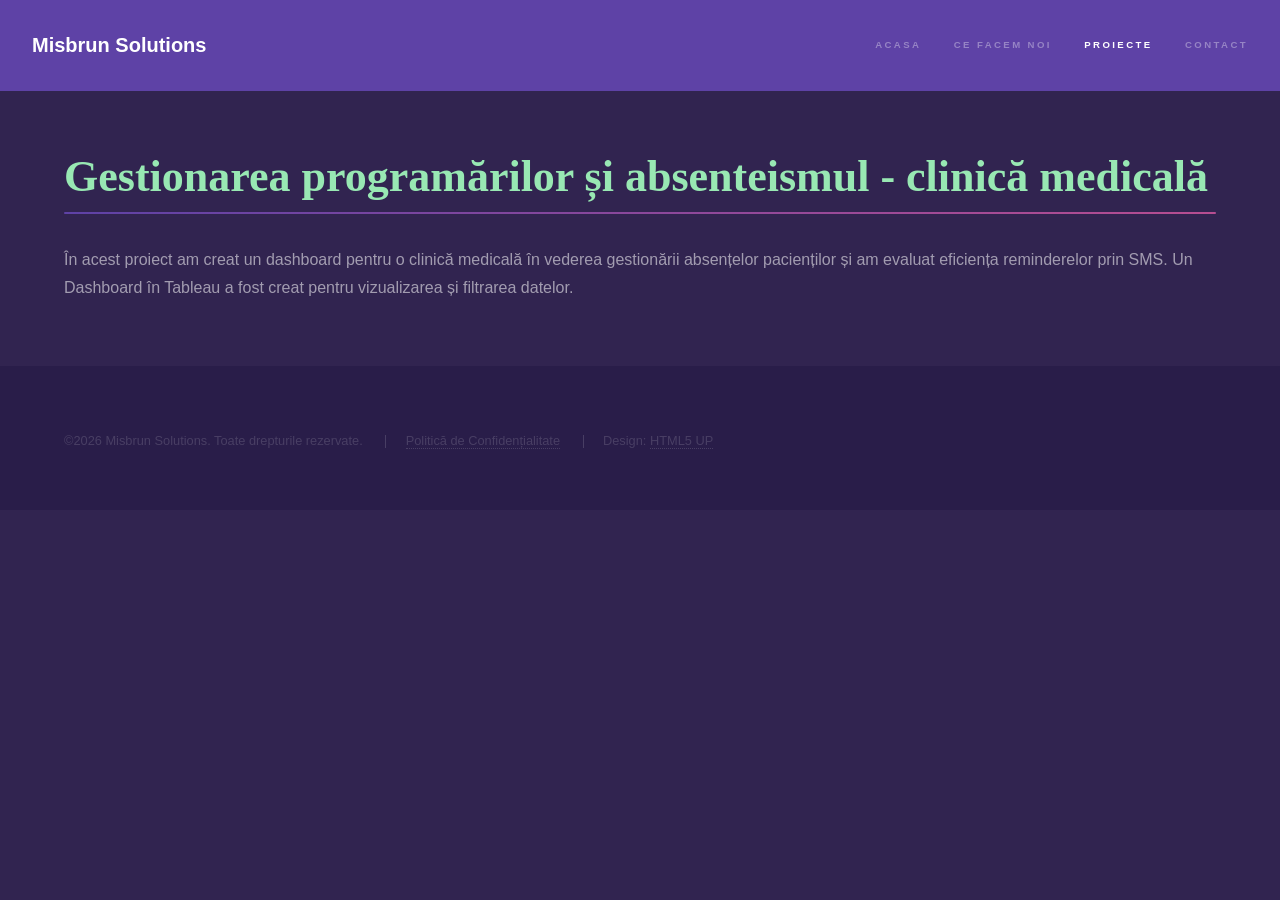
==== clinica.html @ 1656a362 "Initial commit" ====
<!DOCTYPE html>
<!--
	Hyperspace by HTML5 UP
	html5up.net | @ajlkn
	Free for personal and commercial use under the CCA 3.0 license (html5up.net/license)
-->
<html>
  <head>
    <title>Generic - Hyperspace by HTML5 UP</title>
    <meta charset="utf-8" />
    <meta
      name="viewport"
      content="width=device-width, initial-scale=1, user-scalable=no"
    />
    <link rel="stylesheet" href="assets/css/main.css" />
    <noscript
      ><link rel="stylesheet" href="assets/css/noscript.css"
    /></noscript>
  </head>
  <body class="is-preload">
    <!-- Header -->
    <header id="header">
      <a href="index.html" class="title">Misbrun Solutions</a>
      <nav>
        <ul>
          <li><a href="index.html">Acasa</a></li>
          <li><a href="index.html#one">Ce facem noi</a></li>
          <li><a href="index.html#two"  class="active">Proiecte</a></li>
          <li><a href="index.html#three">Contact</a></li>
        </ul>
      </nav>
    </header>

    <!-- Wrapper -->
    <div id="wrapper">
      <!-- Main -->
      <section id="main" class="wrapper">
        <div class="inner">
          <h1 class="major">
            Gestionarea programărilor și absenteismul - clinică medicală
          </h1>
          <span class="image fit">
            <div
              class="tableauPlaceholder"
              id="viz1774788951781"
              style="position: relative"
            >
              <noscript
                ><a href="#"
                  ><img
                    alt="Story 1 "
                    src="https:&#47;&#47;public.tableau.com&#47;static&#47;images&#47;Cl&#47;ClinicaAbsent&#47;Story1&#47;1_rss.png"
                    style="border: none" /></a></noscript
              ><object class="tableauViz" style="display: none">
                <param
                  name="host_url"
                  value="https%3A%2F%2Fpublic.tableau.com%2F"
                />
                <param name="embed_code_version" value="3" />
                <param name="site_root" value="" />
                <param name="name" value="ClinicaAbsent&#47;Story1" />
                <param name="tabs" value="no" />
                <param name="toolbar" value="yes" />
                <param
                  name="static_image"
                  value="https:&#47;&#47;public.tableau.com&#47;static&#47;images&#47;Cl&#47;ClinicaAbsent&#47;Story1&#47;1.png"
                />
                <param name="animate_transition" value="yes" />
                <param name="display_static_image" value="yes" />
                <param name="display_spinner" value="yes" />
                <param name="display_overlay" value="yes" />
                <param name="display_count" value="yes" />
                <param name="language" value="en-US" />
                <param name="filter" value="publish=yes" />
              </object>
            </div>
            <script type="text/javascript">
              var divElement = document.getElementById("viz1774788951781");
              var vizElement = divElement.getElementsByTagName("object")[0];
              vizElement.style.width = "100%";
              vizElement.style.height = divElement.offsetWidth * 0.75 + "px";
              var scriptElement = document.createElement("script");
              scriptElement.src =
                "https://public.tableau.com/javascripts/api/viz_v1.js";
              vizElement.parentNode.insertBefore(scriptElement, vizElement);
            </script>
          </span>
          <p>
            În acest proiect am creat un dashboard pentru o clinică medicală în
            vederea gestionării absențelor pacienților și am evaluat eficiența
            reminderelor prin SMS. Un Dashboard în Tableau a fost creat pentru
            vizualizarea și filtrarea datelor.
          </p>
        </div>
      </section>
    </div>

    <!-- Footer -->
    <footer id="footer" class="wrapper style1-alt">
      <div class="inner">
        <ul class="menu">
          <li>&copy;2026 Misbrun Solutions. Toate drepturile rezervate.</li>
          <li><a href="privacy.html">Politică de Confidențialitate</a></li>
          <li>Design: <a href="http://html5up.net">HTML5 UP</a></li>
        </ul>
      </div>
    </footer>

    <!-- Scripts -->
    <script src="assets/js/jquery.min.js"></script>
    <script src="assets/js/jquery.scrollex.min.js"></script>
    <script src="assets/js/jquery.scrolly.min.js"></script>
    <script src="assets/js/browser.min.js"></script>
    <script src="assets/js/breakpoints.min.js"></script>
    <script src="assets/js/util.js"></script>
    <script src="assets/js/main.js"></script>
  </body>
</html>
---- assets/css/main.css ----
@import url(fontawesome-all.min.css);

/*
	Hyperspace by HTML5 UP
	html5up.net | @ajlkn
	Free for personal and commercial use under the CCA 3.0 license (html5up.net/license)
*/

html, body, div, span, applet, object,
iframe, h1, h2, h3, h4, h5, h6, p, blockquote,
pre, a, abbr, acronym, address, big, cite,
code, del, dfn, em, img, ins, kbd, q, s, samp,
small, strike, strong, sub, sup, tt, var, b,
u, i, center, dl, dt, dd, ol, ul, li, fieldset,
form, label, legend, table, caption, tbody,
tfoot, thead, tr, th, td, article, aside,
canvas, details, embed, figure, figcaption,
footer, header, hgroup, menu, nav, output, ruby,
section, summary, time, mark, audio, video {
	margin: 0;
	padding: 0;
	border: 0;
	font-size: 100%;
	font: inherit;
	vertical-align: baseline;}

article, aside, details, figcaption, figure,
footer, header, hgroup, menu, nav, section {
	display: block;}

body {
	line-height: 1;
}

ol, ul {
	list-style: none;
}

blockquote, q {
	quotes: none;
}

	blockquote:before, blockquote:after, q:before, q:after {
		content: '';
		content: none;
	}

table {
	border-collapse: collapse;
	border-spacing: 0;
}

body {
	-webkit-text-size-adjust: none;
}

mark {
	background-color: transparent;
	color: inherit;
}

input::-moz-focus-inner {
	border: 0;
	padding: 0;
}

input, select, textarea {
	-moz-appearance: none;
	-webkit-appearance: none;
	-ms-appearance: none;
	appearance: none;
}

/* Basic */

	@-ms-viewport {
		width: device-width;
	}

	body {
		-ms-overflow-style: scrollbar;
	}

	@media screen and (max-width: 480px) {

		html, body {
			min-width: 320px;
		}

	}

	html {
		box-sizing: border-box;
	}

	*, *:before, *:after {
		box-sizing: inherit;
	}

	body {
		background: #312450;
	}

		body.is-preload *, body.is-preload *:before, body.is-preload *:after {
			-moz-animation: none !important;
			-webkit-animation: none !important;
			-ms-animation: none !important;
			animation: none !important;
			-moz-transition: none !important;
			-webkit-transition: none !important;
			-ms-transition: none !important;
			transition: none !important;
		}

/* Type */

	body, input, select, textarea {
		color: rgba(255, 255, 255, 0.55);
		font-family: Arial, Helvetica, sans-serif;
		font-size: 16.5pt;
		font-weight: normal;
		line-height: 1.75;
	}

		@media screen and (max-width: 1680px) {

			body, input, select, textarea {
				font-size: 13pt;
			}

		}

		@media screen and (max-width: 1280px) {

			body, input, select, textarea {
				font-size: 12pt;
			}

		}

		@media screen and (max-width: 360px) {

			body, input, select, textarea {
				font-size: 11pt;
			}

		}

	a {
		-moz-transition: color 0.2s ease, border-bottom-color 0.2s ease;
		-webkit-transition: color 0.2s ease, border-bottom-color 0.2s ease;
		-ms-transition: color 0.2s ease, border-bottom-color 0.2s ease;
		transition: color 0.2s ease, border-bottom-color 0.2s ease;
		border-bottom: dotted 1px rgba(255, 255, 255, 0.35);
		color: inherit;
		text-decoration: none;
	}

		a:hover {
			border-bottom-color: transparent;
			color: #ffffff;
		}

	strong, b {
		color: #ffffff;
		font-weight: bold;
	}

	em, i {
		font-style: italic;
	}

	p {
		margin: 0 0 2em 0;
	}

	h1, h2, h3, h4, h5, h6 {
		color: #98e8b3;
		font-family: Georgia, 'Times New Roman', Times, serif;
		font-weight: bold;
		line-height: 1;
		margin: 0 0 0 0;
	}

		h1 a, h2 a, h3 a, h4 a, h5 a, h6 a {
			color: inherit;
			text-decoration: none;
		}

	h1 {
		font-size: 2.75em;
	}

		h1.major {
			margin: 0 0 0 0;
			position: relative;
			padding-bottom: 0.35em;
		}

			h1.major:after {
				background-image: -moz-linear-gradient(to right, #5e42a6, #b74e91);
				background-image: -webkit-linear-gradient(to right, #5e42a6, #b74e91);
				background-image: -ms-linear-gradient(to right, #5e42a6, #b74e91);
				background-image: linear-gradient(to right, #5e42a6, #b74e91);
				-moz-transition: max-width 0.2s ease;
				-webkit-transition: max-width 0.2s ease;
				-ms-transition: max-width 0.2s ease;
				transition: max-width 0.2s ease;
				border-radius: 0.2em;
				bottom: 0;
				content: '';
				height: 0.05em;
				position: absolute;
				right: 0;
				width: 100%;
			}

	h2 {
		font-size: 1.75em;
	}

	h3 {
		font-size: 1.1em;
	}

	h4 {
		font-size: 1em;
	}

	h5 {
		font-size: 0.8em;
	}

	h6 {
		font-size: 0.6em;
	}

	@media screen and (max-width: 736px) {

		h1 {
			font-size: 2em;
		}

		h2 {
			font-size: 1.25em;
		}

		h3 {
			font-size: 1em;
		}

		h4 {
			font-size: 0.8em;
		}

		h5 {
			font-size: 0.6em;
		}

		h6 {
			font-size: 0.6em;
		}

	}

	sub {
		font-size: 0.8em;
		position: relative;
		top: 0.5em;
	}

	sup {
		font-size: 0.8em;
		position: relative;
		top: -0.5em;
	}

	blockquote {
		border-left: solid 4px rgba(255, 255, 255, 0.15);
		font-style: italic;
		margin: 0 0 2em 0;
		padding: 0.5em 0 0.5em 2em;
	}

	code {
		background: rgba(255, 255, 255, 0.05);
		border-radius: 0.25em;
		border: solid 1px rgba(255, 255, 255, 0.15);
		font-family: "Courier New", monospace;
		font-size: 0.9em;
		margin: 0 0.25em;
		padding: 0.25em 0.65em;
	}

	pre {
		-webkit-overflow-scrolling: touch;
		font-family: "Courier New", monospace;
		font-size: 0.9em;
		margin: 0 0 2em 0;
	}

		pre code {
			display: block;
			line-height: 1.75em;
			padding: 1em 1.5em;
			overflow-x: auto;
		}

	hr {
		border: 0;
		border-bottom: solid 1px rgba(255, 255, 255, 0.15);
		margin: 2em 0;
	}

		hr.major {
			margin: 3em 0;
		}

	.align-left {
		text-align: left;
	}

	.align-center {
		text-align: center;
	}

	.align-right {
		text-align: right;
	}

/* Row */

	.row {
		display: flex;
		flex-wrap: wrap;
		box-sizing: border-box;
		align-items: stretch;
	}

		.row > * {
			box-sizing: border-box;
		}

		.row.gtr-uniform > * > :last-child {
			margin-bottom: 0;
		}

		.row.aln-left {
			justify-content: flex-start;
		}

		.row.aln-center {
			justify-content: center;
		}

		.row.aln-right {
			justify-content: flex-end;
		}

		.row.aln-top {
			align-items: flex-start;
		}

		.row.aln-middle {
			align-items: center;
		}

		.row.aln-bottom {
			align-items: flex-end;
		}

		.row > .imp {
			order: -1;
		}

		.row > .col-1 {
			width: 8.33333%;
		}

		.row > .off-1 {
			margin-left: 8.33333%;
		}

		.row > .col-2 {
			width: 16.66667%;
		}

		.row > .off-2 {
			margin-left: 16.66667%;
		}

		.row > .col-3 {
			width: 25%;
		}

		.row > .off-3 {
			margin-left: 25%;
		}

		.row > .col-4 {
			width: 33.33333%;
		}

		.row > .off-4 {
			margin-left: 33.33333%;
		}

		.row > .col-5 {
			width: 41.66667%;
		}

		.row > .off-5 {
			margin-left: 41.66667%;
		}

		.row > .col-6 {
			width: 50%;
		}

		.row > .off-6 {
			margin-left: 50%;
		}

		.row > .col-7 {
			width: 58.33333%;
		}

		.row > .off-7 {
			margin-left: 58.33333%;
		}

		.row > .col-8 {
			width: 66.66667%;
		}

		.row > .off-8 {
			margin-left: 66.66667%;
		}

		.row > .col-9 {
			width: 75%;
		}

		.row > .off-9 {
			margin-left: 75%;
		}

		.row > .col-10 {
			width: 83.33333%;
		}

		.row > .off-10 {
			margin-left: 83.33333%;
		}

		.row > .col-11 {
			width: 91.66667%;
		}

		.row > .off-11 {
			margin-left: 91.66667%;
		}

		.row > .col-12 {
			width: 100%;
		}

		.row > .off-12 {
			margin-left: 100%;
		}

		.row.gtr-0 {
			margin-top: 0;
			margin-left: 0em;
		}

			.row.gtr-0 > * {
				padding: 0 0 0 0em;
			}

			.row.gtr-0.gtr-uniform {
				margin-top: 0em;
			}

				.row.gtr-0.gtr-uniform > * {
					padding-top: 0em;
				}

		.row.gtr-25 {
			margin-top: 0;
			margin-left: -0.375em;
		}

			.row.gtr-25 > * {
				padding: 0 0 0 0.375em;
			}

			.row.gtr-25.gtr-uniform {
				margin-top: -0.375em;
			}

				.row.gtr-25.gtr-uniform > * {
					padding-top: 0.375em;
				}

		.row.gtr-50 {
			margin-top: 0;
			margin-left: -0.75em;
		}

			.row.gtr-50 > * {
				padding: 0 0 0 0.75em;
			}

			.row.gtr-50.gtr-uniform {
				margin-top: -0.75em;
			}

				.row.gtr-50.gtr-uniform > * {
					padding-top: 0.75em;
				}

		.row {
			margin-top: 0;
			margin-left: -1.5em;
		}

			.row > * {
				padding: 0 0 0 1.5em;
			}

			.row.gtr-uniform {
				margin-top: -1.5em;
			}

				.row.gtr-uniform > * {
					padding-top: 1.5em;
				}

		.row.gtr-150 {
			margin-top: 0;
			margin-left: -2.25em;
		}

			.row.gtr-150 > * {
				padding: 0 0 0 2.25em;
			}

			.row.gtr-150.gtr-uniform {
				margin-top: -2.25em;
			}

				.row.gtr-150.gtr-uniform > * {
					padding-top: 2.25em;
				}

		.row.gtr-200 {
			margin-top: 0;
			margin-left: -3em;
		}

			.row.gtr-200 > * {
				padding: 0 0 0 3em;
			}

			.row.gtr-200.gtr-uniform {
				margin-top: -3em;
			}

				.row.gtr-200.gtr-uniform > * {
					padding-top: 3em;
				}

		@media screen and (max-width: 1680px) {

			.row {
				display: flex;
				flex-wrap: wrap;
				box-sizing: border-box;
				align-items: stretch;
			}

				.row > * {
					box-sizing: border-box;
				}

				.row.gtr-uniform > * > :last-child {
					margin-bottom: 0;
				}

				.row.aln-left {
					justify-content: flex-start;
				}

				.row.aln-center {
					justify-content: center;
				}

				.row.aln-right {
					justify-content: flex-end;
				}

				.row.aln-top {
					align-items: flex-start;
				}

				.row.aln-middle {
					align-items: center;
				}

				.row.aln-bottom {
					align-items: flex-end;
				}

				.row > .imp-xlarge {
					order: -1;
				}

				.row > .col-1-xlarge {
					width: 8.33333%;
				}

				.row > .off-1-xlarge {
					margin-left: 8.33333%;
				}

				.row > .col-2-xlarge {
					width: 16.66667%;
				}

				.row > .off-2-xlarge {
					margin-left: 16.66667%;
				}

				.row > .col-3-xlarge {
					width: 25%;
				}

				.row > .off-3-xlarge {
					margin-left: 25%;
				}

				.row > .col-4-xlarge {
					width: 33.33333%;
				}

				.row > .off-4-xlarge {
					margin-left: 33.33333%;
				}

				.row > .col-5-xlarge {
					width: 41.66667%;
				}

				.row > .off-5-xlarge {
					margin-left: 41.66667%;
				}

				.row > .col-6-xlarge {
					width: 50%;
				}

				.row > .off-6-xlarge {
					margin-left: 50%;
				}

				.row > .col-7-xlarge {
					width: 58.33333%;
				}

				.row > .off-7-xlarge {
					margin-left: 58.33333%;
				}

				.row > .col-8-xlarge {
					width: 66.66667%;
				}

				.row > .off-8-xlarge {
					margin-left: 66.66667%;
				}

				.row > .col-9-xlarge {
					width: 75%;
				}

				.row > .off-9-xlarge {
					margin-left: 75%;
				}

				.row > .col-10-xlarge {
					width: 83.33333%;
				}

				.row > .off-10-xlarge {
					margin-left: 83.33333%;
				}

				.row > .col-11-xlarge {
					width: 91.66667%;
				}

				.row > .off-11-xlarge {
					margin-left: 91.66667%;
				}

				.row > .col-12-xlarge {
					width: 100%;
				}

				.row > .off-12-xlarge {
					margin-left: 100%;
				}

				.row.gtr-0 {
					margin-top: 0;
					margin-left: 0em;
				}

					.row.gtr-0 > * {
						padding: 0 0 0 0em;
					}

					.row.gtr-0.gtr-uniform {
						margin-top: 0em;
					}

						.row.gtr-0.gtr-uniform > * {
							padding-top: 0em;
						}

				.row.gtr-25 {
					margin-top: 0;
					margin-left: -0.375em;
				}

					.row.gtr-25 > * {
						padding: 0 0 0 0.375em;
					}

					.row.gtr-25.gtr-uniform {
						margin-top: -0.375em;
					}

						.row.gtr-25.gtr-uniform > * {
							padding-top: 0.375em;
						}

				.row.gtr-50 {
					margin-top: 0;
					margin-left: -0.75em;
				}

					.row.gtr-50 > * {
						padding: 0 0 0 0.75em;
					}

					.row.gtr-50.gtr-uniform {
						margin-top: -0.75em;
					}

						.row.gtr-50.gtr-uniform > * {
							padding-top: 0.75em;
						}

				.row {
					margin-top: 0;
					margin-left: -1.5em;
				}

					.row > * {
						padding: 0 0 0 1.5em;
					}

					.row.gtr-uniform {
						margin-top: -1.5em;
					}

						.row.gtr-uniform > * {
							padding-top: 1.5em;
						}

				.row.gtr-150 {
					margin-top: 0;
					margin-left: -2.25em;
				}

					.row.gtr-150 > * {
						padding: 0 0 0 2.25em;
					}

					.row.gtr-150.gtr-uniform {
						margin-top: -2.25em;
					}

						.row.gtr-150.gtr-uniform > * {
							padding-top: 2.25em;
						}

				.row.gtr-200 {
					margin-top: 0;
					margin-left: -3em;
				}

					.row.gtr-200 > * {
						padding: 0 0 0 3em;
					}

					.row.gtr-200.gtr-uniform {
						margin-top: -3em;
					}

						.row.gtr-200.gtr-uniform > * {
							padding-top: 3em;
						}

		}

		@media screen and (max-width: 1280px) {

			.row {
				display: flex;
				flex-wrap: wrap;
				box-sizing: border-box;
				align-items: stretch;
			}

				.row > * {
					box-sizing: border-box;
				}

				.row.gtr-uniform > * > :last-child {
					margin-bottom: 0;
				}

				.row.aln-left {
					justify-content: flex-start;
				}

				.row.aln-center {
					justify-content: center;
				}

				.row.aln-right {
					justify-content: flex-end;
				}

				.row.aln-top {
					align-items: flex-start;
				}

				.row.aln-middle {
					align-items: center;
				}

				.row.aln-bottom {
					align-items: flex-end;
				}

				.row > .imp-large {
					order: -1;
				}

				.row > .col-1-large {
					width: 8.33333%;
				}

				.row > .off-1-large {
					margin-left: 8.33333%;
				}

				.row > .col-2-large {
					width: 16.66667%;
				}

				.row > .off-2-large {
					margin-left: 16.66667%;
				}

				.row > .col-3-large {
					width: 25%;
				}

				.row > .off-3-large {
					margin-left: 25%;
				}

				.row > .col-4-large {
					width: 33.33333%;
				}

				.row > .off-4-large {
					margin-left: 33.33333%;
				}

				.row > .col-5-large {
					width: 41.66667%;
				}

				.row > .off-5-large {
					margin-left: 41.66667%;
				}

				.row > .col-6-large {
					width: 50%;
				}

				.row > .off-6-large {
					margin-left: 50%;
				}

				.row > .col-7-large {
					width: 58.33333%;
				}

				.row > .off-7-large {
					margin-left: 58.33333%;
				}

				.row > .col-8-large {
					width: 66.66667%;
				}

				.row > .off-8-large {
					margin-left: 66.66667%;
				}

				.row > .col-9-large {
					width: 75%;
				}

				.row > .off-9-large {
					margin-left: 75%;
				}

				.row > .col-10-large {
					width: 83.33333%;
				}

				.row > .off-10-large {
					margin-left: 83.33333%;
				}

				.row > .col-11-large {
					width: 91.66667%;
				}

				.row > .off-11-large {
					margin-left: 91.66667%;
				}

				.row > .col-12-large {
					width: 100%;
				}

				.row > .off-12-large {
					margin-left: 100%;
				}

				.row.gtr-0 {
					margin-top: 0;
					margin-left: 0em;
				}

					.row.gtr-0 > * {
						padding: 0 0 0 0em;
					}

					.row.gtr-0.gtr-uniform {
						margin-top: 0em;
					}

						.row.gtr-0.gtr-uniform > * {
							padding-top: 0em;
						}

				.row.gtr-25 {
					margin-top: 0;
					margin-left: -0.375em;
				}

					.row.gtr-25 > * {
						padding: 0 0 0 0.375em;
					}

					.row.gtr-25.gtr-uniform {
						margin-top: -0.375em;
					}

						.row.gtr-25.gtr-uniform > * {
							padding-top: 0.375em;
						}

				.row.gtr-50 {
					margin-top: 0;
					margin-left: -0.75em;
				}

					.row.gtr-50 > * {
						padding: 0 0 0 0.75em;
					}

					.row.gtr-50.gtr-uniform {
						margin-top: -0.75em;
					}

						.row.gtr-50.gtr-uniform > * {
							padding-top: 0.75em;
						}

				.row {
					margin-top: 0;
					margin-left: -1.5em;
				}

					.row > * {
						padding: 0 0 0 1.5em;
					}

					.row.gtr-uniform {
						margin-top: -1.5em;
					}

						.row.gtr-uniform > * {
							padding-top: 1.5em;
						}

				.row.gtr-150 {
					margin-top: 0;
					margin-left: -2.25em;
				}

					.row.gtr-150 > * {
						padding: 0 0 0 2.25em;
					}

					.row.gtr-150.gtr-uniform {
						margin-top: -2.25em;
					}

						.row.gtr-150.gtr-uniform > * {
							padding-top: 2.25em;
						}

				.row.gtr-200 {
					margin-top: 0;
					margin-left: -3em;
				}

					.row.gtr-200 > * {
						padding: 0 0 0 3em;
					}

					.row.gtr-200.gtr-uniform {
						margin-top: -3em;
					}

						.row.gtr-200.gtr-uniform > * {
							padding-top: 3em;
						}

		}

		@media screen and (max-width: 980px) {

			.row {
				display: flex;
				flex-wrap: wrap;
				box-sizing: border-box;
				align-items: stretch;
			}

				.row > * {
					box-sizing: border-box;
				}

				.row.gtr-uniform > * > :last-child {
					margin-bottom: 0;
				}

				.row.aln-left {
					justify-content: flex-start;
				}

				.row.aln-center {
					justify-content: center;
				}

				.row.aln-right {
					justify-content: flex-end;
				}

				.row.aln-top {
					align-items: flex-start;
				}

				.row.aln-middle {
					align-items: center;
				}

				.row.aln-bottom {
					align-items: flex-end;
				}

				.row > .imp-medium {
					order: -1;
				}

				.row > .col-1-medium {
					width: 8.33333%;
				}

				.row > .off-1-medium {
					margin-left: 8.33333%;
				}

				.row > .col-2-medium {
					width: 16.66667%;
				}

				.row > .off-2-medium {
					margin-left: 16.66667%;
				}

				.row > .col-3-medium {
					width: 25%;
				}

				.row > .off-3-medium {
					margin-left: 25%;
				}

				.row > .col-4-medium {
					width: 33.33333%;
				}

				.row > .off-4-medium {
					margin-left: 33.33333%;
				}

				.row > .col-5-medium {
					width: 41.66667%;
				}

				.row > .off-5-medium {
					margin-left: 41.66667%;
				}

				.row > .col-6-medium {
					width: 50%;
				}

				.row > .off-6-medium {
					margin-left: 50%;
				}

				.row > .col-7-medium {
					width: 58.33333%;
				}

				.row > .off-7-medium {
					margin-left: 58.33333%;
				}

				.row > .col-8-medium {
					width: 66.66667%;
				}

				.row > .off-8-medium {
					margin-left: 66.66667%;
				}

				.row > .col-9-medium {
					width: 75%;
				}

				.row > .off-9-medium {
					margin-left: 75%;
				}

				.row > .col-10-medium {
					width: 83.33333%;
				}

				.row > .off-10-medium {
					margin-left: 83.33333%;
				}

				.row > .col-11-medium {
					width: 91.66667%;
				}

				.row > .off-11-medium {
					margin-left: 91.66667%;
				}

				.row > .col-12-medium {
					width: 100%;
				}

				.row > .off-12-medium {
					margin-left: 100%;
				}

				.row.gtr-0 {
					margin-top: 0;
					margin-left: 0em;
				}

					.row.gtr-0 > * {
						padding: 0 0 0 0em;
					}

					.row.gtr-0.gtr-uniform {
						margin-top: 0em;
					}

						.row.gtr-0.gtr-uniform > * {
							padding-top: 0em;
						}

				.row.gtr-25 {
					margin-top: 0;
					margin-left: -0.375em;
				}

					.row.gtr-25 > * {
						padding: 0 0 0 0.375em;
					}

					.row.gtr-25.gtr-uniform {
						margin-top: -0.375em;
					}

						.row.gtr-25.gtr-uniform > * {
							padding-top: 0.375em;
						}

				.row.gtr-50 {
					margin-top: 0;
					margin-left: -0.75em;
				}

					.row.gtr-50 > * {
						padding: 0 0 0 0.75em;
					}

					.row.gtr-50.gtr-uniform {
						margin-top: -0.75em;
					}

						.row.gtr-50.gtr-uniform > * {
							padding-top: 0.75em;
						}

				.row {
					margin-top: 0;
					margin-left: -1.5em;
				}

					.row > * {
						padding: 0 0 0 1.5em;
					}

					.row.gtr-uniform {
						margin-top: -1.5em;
					}

						.row.gtr-uniform > * {
							padding-top: 1.5em;
						}

				.row.gtr-150 {
					margin-top: 0;
					margin-left: -2.25em;
				}

					.row.gtr-150 > * {
						padding: 0 0 0 2.25em;
					}

					.row.gtr-150.gtr-uniform {
						margin-top: -2.25em;
					}

						.row.gtr-150.gtr-uniform > * {
							padding-top: 2.25em;
						}

				.row.gtr-200 {
					margin-top: 0;
					margin-left: -3em;
				}

					.row.gtr-200 > * {
						padding: 0 0 0 3em;
					}

					.row.gtr-200.gtr-uniform {
						margin-top: -3em;
					}

						.row.gtr-200.gtr-uniform > * {
							padding-top: 3em;
						}

		}

		@media screen and (max-width: 736px) {

			.row {
				display: flex;
				flex-wrap: wrap;
				box-sizing: border-box;
				align-items: stretch;
			}

				.row > * {
					box-sizing: border-box;
				}

				.row.gtr-uniform > * > :last-child {
					margin-bottom: 0;
				}

				.row.aln-left {
					justify-content: flex-start;
				}

				.row.aln-center {
					justify-content: center;
				}

				.row.aln-right {
					justify-content: flex-end;
				}

				.row.aln-top {
					align-items: flex-start;
				}

				.row.aln-middle {
					align-items: center;
				}

				.row.aln-bottom {
					align-items: flex-end;
				}

				.row > .imp-small {
					order: -1;
				}

				.row > .col-1-small {
					width: 8.33333%;
				}

				.row > .off-1-small {
					margin-left: 8.33333%;
				}

				.row > .col-2-small {
					width: 16.66667%;
				}

				.row > .off-2-small {
					margin-left: 16.66667%;
				}

				.row > .col-3-small {
					width: 25%;
				}

				.row > .off-3-small {
					margin-left: 25%;
				}

				.row > .col-4-small {
					width: 33.33333%;
				}

				.row > .off-4-small {
					margin-left: 33.33333%;
				}

				.row > .col-5-small {
					width: 41.66667%;
				}

				.row > .off-5-small {
					margin-left: 41.66667%;
				}

				.row > .col-6-small {
					width: 50%;
				}

				.row > .off-6-small {
					margin-left: 50%;
				}

				.row > .col-7-small {
					width: 58.33333%;
				}

				.row > .off-7-small {
					margin-left: 58.33333%;
				}

				.row > .col-8-small {
					width: 66.66667%;
				}

				.row > .off-8-small {
					margin-left: 66.66667%;
				}

				.row > .col-9-small {
					width: 75%;
				}

				.row > .off-9-small {
					margin-left: 75%;
				}

				.row > .col-10-small {
					width: 83.33333%;
				}

				.row > .off-10-small {
					margin-left: 83.33333%;
				}

				.row > .col-11-small {
					width: 91.66667%;
				}

				.row > .off-11-small {
					margin-left: 91.66667%;
				}

				.row > .col-12-small {
					width: 100%;
				}

				.row > .off-12-small {
					margin-left: 100%;
				}

				.row.gtr-0 {
					margin-top: 0;
					margin-left: 0em;
				}

					.row.gtr-0 > * {
						padding: 0 0 0 0em;
					}

					.row.gtr-0.gtr-uniform {
						margin-top: 0em;
					}

						.row.gtr-0.gtr-uniform > * {
							padding-top: 0em;
						}

				.row.gtr-25 {
					margin-top: 0;
					margin-left: -0.375em;
				}

					.row.gtr-25 > * {
						padding: 0 0 0 0.375em;
					}

					.row.gtr-25.gtr-uniform {
						margin-top: -0.375em;
					}

						.row.gtr-25.gtr-uniform > * {
							padding-top: 0.375em;
						}

				.row.gtr-50 {
					margin-top: 0;
					margin-left: -0.75em;
				}

					.row.gtr-50 > * {
						padding: 0 0 0 0.75em;
					}

					.row.gtr-50.gtr-uniform {
						margin-top: -0.75em;
					}

						.row.gtr-50.gtr-uniform > * {
							padding-top: 0.75em;
						}

				.row {
					margin-top: 0;
					margin-left: -1.5em;
				}

					.row > * {
						padding: 0 0 0 1.5em;
					}

					.row.gtr-uniform {
						margin-top: -1.5em;
					}

						.row.gtr-uniform > * {
							padding-top: 1.5em;
						}

				.row.gtr-150 {
					margin-top: 0;
					margin-left: -2.25em;
				}

					.row.gtr-150 > * {
						padding: 0 0 0 2.25em;
					}

					.row.gtr-150.gtr-uniform {
						margin-top: -2.25em;
					}

						.row.gtr-150.gtr-uniform > * {
							padding-top: 2.25em;
						}

				.row.gtr-200 {
					margin-top: 0;
					margin-left: -3em;
				}

					.row.gtr-200 > * {
						padding: 0 0 0 3em;
					}

					.row.gtr-200.gtr-uniform {
						margin-top: -3em;
					}

						.row.gtr-200.gtr-uniform > * {
							padding-top: 3em;
						}

		}

		@media screen and (max-width: 480px) {

			.row {
				display: flex;
				flex-wrap: wrap;
				box-sizing: border-box;
				align-items: stretch;
			}

				.row > * {
					box-sizing: border-box;
				}

				.row.gtr-uniform > * > :last-child {
					margin-bottom: 0;
				}

				.row.aln-left {
					justify-content: flex-start;
				}

				.row.aln-center {
					justify-content: center;
				}

				.row.aln-right {
					justify-content: flex-end;
				}

				.row.aln-top {
					align-items: flex-start;
				}

				.row.aln-middle {
					align-items: center;
				}

				.row.aln-bottom {
					align-items: flex-end;
				}

				.row > .imp-xsmall {
					order: -1;
				}

				.row > .col-1-xsmall {
					width: 8.33333%;
				}

				.row > .off-1-xsmall {
					margin-left: 8.33333%;
				}

				.row > .col-2-xsmall {
					width: 16.66667%;
				}

				.row > .off-2-xsmall {
					margin-left: 16.66667%;
				}

				.row > .col-3-xsmall {
					width: 25%;
				}

				.row > .off-3-xsmall {
					margin-left: 25%;
				}

				.row > .col-4-xsmall {
					width: 33.33333%;
				}

				.row > .off-4-xsmall {
					margin-left: 33.33333%;
				}

				.row > .col-5-xsmall {
					width: 41.66667%;
				}

				.row > .off-5-xsmall {
					margin-left: 41.66667%;
				}

				.row > .col-6-xsmall {
					width: 50%;
				}

				.row > .off-6-xsmall {
					margin-left: 50%;
				}

				.row > .col-7-xsmall {
					width: 58.33333%;
				}

				.row > .off-7-xsmall {
					margin-left: 58.33333%;
				}

				.row > .col-8-xsmall {
					width: 66.66667%;
				}

				.row > .off-8-xsmall {
					margin-left: 66.66667%;
				}

				.row > .col-9-xsmall {
					width: 75%;
				}

				.row > .off-9-xsmall {
					margin-left: 75%;
				}

				.row > .col-10-xsmall {
					width: 83.33333%;
				}

				.row > .off-10-xsmall {
					margin-left: 83.33333%;
				}

				.row > .col-11-xsmall {
					width: 91.66667%;
				}

				.row > .off-11-xsmall {
					margin-left: 91.66667%;
				}

				.row > .col-12-xsmall {
					width: 100%;
				}

				.row > .off-12-xsmall {
					margin-left: 100%;
				}

				.row.gtr-0 {
					margin-top: 0;
					margin-left: 0em;
				}

					.row.gtr-0 > * {
						padding: 0 0 0 0em;
					}

					.row.gtr-0.gtr-uniform {
						margin-top: 0em;
					}

						.row.gtr-0.gtr-uniform > * {
							padding-top: 0em;
						}

				.row.gtr-25 {
					margin-top: 0;
					margin-left: -0.375em;
				}

					.row.gtr-25 > * {
						padding: 0 0 0 0.375em;
					}

					.row.gtr-25.gtr-uniform {
						margin-top: -0.375em;
					}

						.row.gtr-25.gtr-uniform > * {
							padding-top: 0.375em;
						}

				.row.gtr-50 {
					margin-top: 0;
					margin-left: -0.75em;
				}

					.row.gtr-50 > * {
						padding: 0 0 0 0.75em;
					}

					.row.gtr-50.gtr-uniform {
						margin-top: -0.75em;
					}

						.row.gtr-50.gtr-uniform > * {
							padding-top: 0.75em;
						}

				.row {
					margin-top: 0;
					margin-left: -1.5em;
				}

					.row > * {
						padding: 0 0 0 1.5em;
					}

					.row.gtr-uniform {
						margin-top: -1.5em;
					}

						.row.gtr-uniform > * {
							padding-top: 1.5em;
						}

				.row.gtr-150 {
					margin-top: 0;
					margin-left: -2.25em;
				}

					.row.gtr-150 > * {
						padding: 0 0 0 2.25em;
					}

					.row.gtr-150.gtr-uniform {
						margin-top: -2.25em;
					}

						.row.gtr-150.gtr-uniform > * {
							padding-top: 2.25em;
						}

				.row.gtr-200 {
					margin-top: 0;
					margin-left: -3em;
				}

					.row.gtr-200 > * {
						padding: 0 0 0 3em;
					}

					.row.gtr-200.gtr-uniform {
						margin-top: -3em;
					}

						.row.gtr-200.gtr-uniform > * {
							padding-top: 3em;
						}

		}

/* Box */

	.box {
		border-radius: 0.25em;
		border: solid 1px rgba(255, 255, 255, 0.15);
		margin-bottom: 2em;
		padding: 1.5em;
	}

		.box > :last-child,
		.box > :last-child > :last-child,
		.box > :last-child > :last-child > :last-child {
			margin-bottom: 0;
		}

		.box.alt {
			border: 0;
			border-radius: 0;
			padding: 0;
		}

/* Button */

	input[type="submit"],
	input[type="reset"],
	input[type="button"],
	button,
	.button {
		-moz-appearance: none;
		-webkit-appearance: none;
		-ms-appearance: none;
		appearance: none;
		-moz-transition: border-color 0.2s ease;
		-webkit-transition: border-color 0.2s ease;
		-ms-transition: border-color 0.2s ease;
		transition: border-color 0.2s ease;
		background-color: transparent;
		border: solid 1px !important;
		border-color: rgba(255, 255, 255, 0.15) !important;
		border-radius: 3em;
		color: #ffffff !important;
		cursor: pointer;
		display: inline-block;
		font-size: 0.6em;
		font-weight: bold;
		height: calc(4.75em + 2px);
		letter-spacing: 0.25em;
		line-height: 4.75em;
		outline: 0;
		padding: 0 3.75em;
		position: relative;
		text-align: center;
		text-decoration: none;
		text-transform: uppercase;
		white-space: nowrap;
	}

		input[type="submit"]:after,
		input[type="reset"]:after,
		input[type="button"]:after,
		button:after,
		.button:after {
			-moz-transform: scale(0.25);
			-webkit-transform: scale(0.25);
			-ms-transform: scale(0.25);
			transform: scale(0.25);
			pointer-events: none;
			-moz-transition: opacity 0.2s ease, -moz-transform 0.2s ease;
			-webkit-transition: opacity 0.2s ease, -webkit-transform 0.2s ease;
			-ms-transition: opacity 0.2s ease, -ms-transform 0.2s ease;
			transition: opacity 0.2s ease, transform 0.2s ease;
			background: #ffffff;
			border-radius: 3em;
			content: '';
			height: 100%;
			left: 0;
			opacity: 0;
			position: absolute;
			top: 0;
			width: 100%;
		}

		input[type="submit"].icon:before,
		input[type="reset"].icon:before,
		input[type="button"].icon:before,
		button.icon:before,
		.button.icon:before {
			margin-right: 0.75em;
		}

		input[type="submit"].fit,
		input[type="reset"].fit,
		input[type="button"].fit,
		button.fit,
		.button.fit {
			width: 100%;
		}

		input[type="submit"].small,
		input[type="reset"].small,
		input[type="button"].small,
		button.small,
		.button.small {
			font-size: 0.4em;
		}

		input[type="submit"].large,
		input[type="reset"].large,
		input[type="button"].large,
		button.large,
		.button.large {
			font-size: 0.8em;
		}

		input[type="submit"].primary,
		input[type="reset"].primary,
		input[type="button"].primary,
		button.primary,
		.button.primary {
			background-color: #ffffff;
			color: #312450 !important;
		}

			input[type="submit"].primary:after,
			input[type="reset"].primary:after,
			input[type="button"].primary:after,
			button.primary:after,
			.button.primary:after {
				display: none;
			}

		input[type="submit"].disabled, input[type="submit"]:disabled,
		input[type="reset"].disabled,
		input[type="reset"]:disabled,
		input[type="button"].disabled,
		input[type="button"]:disabled,
		button.disabled,
		button:disabled,
		.button.disabled,
		.button:disabled {
			cursor: default;
			opacity: 0.5;
			pointer-events: none;
		}

		input[type="submit"]:hover,
		input[type="reset"]:hover,
		input[type="button"]:hover,
		button:hover,
		.button:hover {
			border-color: rgba(255, 255, 255, 0.55) !important;
		}

			input[type="submit"]:hover:after,
			input[type="reset"]:hover:after,
			input[type="button"]:hover:after,
			button:hover:after,
			.button:hover:after {
				opacity: 0.05;
				-moz-transform: scale(1);
				-webkit-transform: scale(1);
				-ms-transform: scale(1);
				transform: scale(1);
			}

			input[type="submit"]:hover:active,
			input[type="reset"]:hover:active,
			input[type="button"]:hover:active,
			button:hover:active,
			.button:hover:active {
				border-color: #ffffff !important;
			}

				input[type="submit"]:hover:active:after,
				input[type="reset"]:hover:active:after,
				input[type="button"]:hover:active:after,
				button:hover:active:after,
				.button:hover:active:after {
					opacity: 0.1;
				}

/* Features */

	.features {
		display: -moz-flex;
		display: -webkit-flex;
		display: -ms-flex;
		display: flex;
		-moz-flex-wrap: wrap;
		-webkit-flex-wrap: wrap;
		-ms-flex-wrap: wrap;
		flex-wrap: wrap;
		border-radius: 0.25em;
		border: solid 1px rgba(255, 255, 255, 0.15);
		background: rgba(255, 255, 255, 0.05);
		margin: 0 0 2em 0;
	}

		.features section {
			padding: 3.5em 3em 1em 7em ;
			width: 50%;
			border-top: solid 1px rgba(255, 255, 255, 0.15);
			position: relative;
		}

			.features section:nth-child(-n + 2) {
				border-top-width: 0;
			}

			.features section:nth-child(2n) {
				border-left: solid 1px rgba(255, 255, 255, 0.15);
			}

			.features section .icon {
				-moz-transition: opacity 0.5s ease, -moz-transform 0.5s ease;
				-webkit-transition: opacity 0.5s ease, -webkit-transform 0.5s ease;
				-ms-transition: opacity 0.5s ease, -ms-transform 0.5s ease;
				transition: opacity 0.5s ease, transform 0.5s ease;
				-moz-transition-delay: 1s;
				-webkit-transition-delay: 1s;
				-ms-transition-delay: 1s;
				transition-delay: 1s;
				-moz-transform: scale(1);
				-webkit-transform: scale(1);
				-ms-transform: scale(1);
				transform: scale(1);
				position: absolute;
				left: 3em;
				top: 3em;
				opacity: 1;
			}

			.features section:nth-child(1) .icon {
				-moz-transition-delay: 0.15s;
				-webkit-transition-delay: 0.15s;
				-ms-transition-delay: 0.15s;
				transition-delay: 0.15s;
			}

			.features section:nth-child(2) .icon {
				-moz-transition-delay: 0.3s;
				-webkit-transition-delay: 0.3s;
				-ms-transition-delay: 0.3s;
				transition-delay: 0.3s;
			}

			.features section:nth-child(3) .icon {
				-moz-transition-delay: 0.45s;
				-webkit-transition-delay: 0.45s;
				-ms-transition-delay: 0.45s;
				transition-delay: 0.45s;
			}

			.features section:nth-child(4) .icon {
				-moz-transition-delay: 0.6s;
				-webkit-transition-delay: 0.6s;
				-ms-transition-delay: 0.6s;
				transition-delay: 0.6s;
			}

			.features section:nth-child(5) .icon {
				-moz-transition-delay: 0.75s;
				-webkit-transition-delay: 0.75s;
				-ms-transition-delay: 0.75s;
				transition-delay: 0.75s;
			}

			.features section:nth-child(6) .icon {
				-moz-transition-delay: 0.9s;
				-webkit-transition-delay: 0.9s;
				-ms-transition-delay: 0.9s;
				transition-delay: 0.9s;
			}

			.features section:nth-child(7) .icon {
				-moz-transition-delay: 1.05s;
				-webkit-transition-delay: 1.05s;
				-ms-transition-delay: 1.05s;
				transition-delay: 1.05s;
			}

			.features section:nth-child(8) .icon {
				-moz-transition-delay: 1.2s;
				-webkit-transition-delay: 1.2s;
				-ms-transition-delay: 1.2s;
				transition-delay: 1.2s;
			}

			.features section:nth-child(9) .icon {
				-moz-transition-delay: 1.35s;
				-webkit-transition-delay: 1.35s;
				-ms-transition-delay: 1.35s;
				transition-delay: 1.35s;
			}

			.features section:nth-child(10) .icon {
				-moz-transition-delay: 1.5s;
				-webkit-transition-delay: 1.5s;
				-ms-transition-delay: 1.5s;
				transition-delay: 1.5s;
			}

			.features section:nth-child(11) .icon {
				-moz-transition-delay: 1.65s;
				-webkit-transition-delay: 1.65s;
				-ms-transition-delay: 1.65s;
				transition-delay: 1.65s;
			}

			.features section:nth-child(12) .icon {
				-moz-transition-delay: 1.8s;
				-webkit-transition-delay: 1.8s;
				-ms-transition-delay: 1.8s;
				transition-delay: 1.8s;
			}

			.features section:nth-child(13) .icon {
				-moz-transition-delay: 1.95s;
				-webkit-transition-delay: 1.95s;
				-ms-transition-delay: 1.95s;
				transition-delay: 1.95s;
			}

			.features section:nth-child(14) .icon {
				-moz-transition-delay: 2.1s;
				-webkit-transition-delay: 2.1s;
				-ms-transition-delay: 2.1s;
				transition-delay: 2.1s;
			}

			.features section:nth-child(15) .icon {
				-moz-transition-delay: 2.25s;
				-webkit-transition-delay: 2.25s;
				-ms-transition-delay: 2.25s;
				transition-delay: 2.25s;
			}

			.features section:nth-child(16) .icon {
				-moz-transition-delay: 2.4s;
				-webkit-transition-delay: 2.4s;
				-ms-transition-delay: 2.4s;
				transition-delay: 2.4s;
			}

			.features section:nth-child(17) .icon {
				-moz-transition-delay: 2.55s;
				-webkit-transition-delay: 2.55s;
				-ms-transition-delay: 2.55s;
				transition-delay: 2.55s;
			}

			.features section:nth-child(18) .icon {
				-moz-transition-delay: 2.7s;
				-webkit-transition-delay: 2.7s;
				-ms-transition-delay: 2.7s;
				transition-delay: 2.7s;
			}

			.features section:nth-child(19) .icon {
				-moz-transition-delay: 2.85s;
				-webkit-transition-delay: 2.85s;
				-ms-transition-delay: 2.85s;
				transition-delay: 2.85s;
			}

			.features section:nth-child(20) .icon {
				-moz-transition-delay: 3s;
				-webkit-transition-delay: 3s;
				-ms-transition-delay: 3s;
				transition-delay: 3s;
			}

		.features.inactive section .icon {
			-moz-transform: scale(0.5);
			-webkit-transform: scale(0.5);
			-ms-transform: scale(0.5);
			transform: scale(0.5);
			opacity: 0;
		}

		@media screen and (max-width: 980px) {

			.features {
				display: block;
			}

				.features section {
					border-top-width: 1px !important;
					border-left-width: 0 !important;
					width: 100%;
				}

					.features section:first-child {
						border-top-width: 0 !important;
					}

		}

		@media screen and (max-width: 736px) {

			.features section {
				padding: 2.5em 1.5em 0.1em 5.5em ;
			}

				.features section .icon {
					left: 1.5em;
					top: 2em;
				}

		}

		@media screen and (max-width: 480px) {

			.features section {
				padding: 2em 1.5em 0.1em 1.5em ;
			}

				.features section .icon {
					left: 0;
					position: relative;
					top: 0;
				}

		}

/* Form */

	form {
		margin: 0 0 2em 0;
	}

		form > :last-child {
			margin-bottom: 0;
		}

		form > .fields {
			display: -moz-flex;
			display: -webkit-flex;
			display: -ms-flex;
			display: flex;
			-moz-flex-wrap: wrap;
			-webkit-flex-wrap: wrap;
			-ms-flex-wrap: wrap;
			flex-wrap: wrap;
			width: calc(100% + 3em);
			margin: -1.5em 0 2em -1.5em;
		}

			form > .fields > .field {
				-moz-flex-grow: 0;
				-webkit-flex-grow: 0;
				-ms-flex-grow: 0;
				flex-grow: 0;
				-moz-flex-shrink: 0;
				-webkit-flex-shrink: 0;
				-ms-flex-shrink: 0;
				flex-shrink: 0;
				padding: 1.5em 0 0 1.5em;
				width: calc(100% - 1.5em);
			}

				form > .fields > .field.half {
					width: calc(50% - 0.75em);
				}

				form > .fields > .field.third {
					width: calc(100%/3 - 0.5em);
				}

				form > .fields > .field.quarter {
					width: calc(25% - 0.375em);
				}

		@media screen and (max-width: 480px) {

			form > .fields {
				width: calc(100% + 3em);
				margin: -1.5em 0 2em -1.5em;
			}

				form > .fields > .field {
					padding: 1.5em 0 0 1.5em;
					width: calc(100% - 1.5em);
				}

					form > .fields > .field.half {
						width: calc(100% - 1.5em);
					}

					form > .fields > .field.third {
						width: calc(100% - 1.5em);
					}

					form > .fields > .field.quarter {
						width: calc(100% - 1.5em);
					}

		}

	label {
		color: #ffffff;
		font-weight: bold;
		line-height: 1.5;
		margin: 0 0 0.7em 0;
		display: block;
		font-size: 1.1em;
	}

	input[type="text"],
	input[type="password"],
	input[type="email"],
	input[type="tel"],
	select,
	textarea {
		-moz-appearance: none;
		-webkit-appearance: none;
		-ms-appearance: none;
		appearance: none;
		background: rgba(255, 255, 255, 0.05);
		border-radius: 0.25em;
		border: none;
		border: solid 1px rgba(255, 255, 255, 0.15);
		color: inherit;
		display: block;
		outline: 0;
		padding: 0 1em;
		text-decoration: none;
		width: 100%;
	}

		input[type="text"]:invalid,
		input[type="password"]:invalid,
		input[type="email"]:invalid,
		input[type="tel"]:invalid,
		select:invalid,
		textarea:invalid {
			box-shadow: none;
		}

		input[type="text"]:focus,
		input[type="password"]:focus,
		input[type="email"]:focus,
		input[type="tel"]:focus,
		select:focus,
		textarea:focus {
			border-color: #ffffff;
			box-shadow: 0 0 0 1px #ffffff;
		}

	select {
		background-image: url("data:image/svg+xml;charset=utf8,%3Csvg xmlns='http://www.w3.org/2000/svg' width='40' height='40' preserveAspectRatio='none' viewBox='0 0 40 40'%3E%3Cpath d='M9.4,12.3l10.4,10.4l10.4-10.4c0.2-0.2,0.5-0.4,0.9-0.4c0.3,0,0.6,0.1,0.9,0.4l3.3,3.3c0.2,0.2,0.4,0.5,0.4,0.9 c0,0.4-0.1,0.6-0.4,0.9L20.7,31.9c-0.2,0.2-0.5,0.4-0.9,0.4c-0.3,0-0.6-0.1-0.9-0.4L4.3,17.3c-0.2-0.2-0.4-0.5-0.4-0.9 c0-0.4,0.1-0.6,0.4-0.9l3.3-3.3c0.2-0.2,0.5-0.4,0.9-0.4S9.1,12.1,9.4,12.3z' fill='rgba(255, 255, 255, 0.15)' /%3E%3C/svg%3E");
		background-size: 1.25rem;
		background-repeat: no-repeat;
		background-position: calc(100% - 1rem) center;
		height: 2.75em;
		padding-right: 2.75em;
		text-overflow: ellipsis;
	}

		select option {
			color: #ffffff;
			background: #312450;
		}

		select:focus::-ms-value {
			background-color: transparent;
		}

		select::-ms-expand {
			display: none;
		}

	input[type="text"],
	input[type="password"],
	input[type="email"],
	select {
		height: 2.75em;
	}

	textarea {
		padding: 0.75em 1em;
	}

		body.is-ie textarea {
			min-height: 10em;
		}

	input[type="checkbox"],
	input[type="radio"] {
		-moz-appearance: none;
		-webkit-appearance: none;
		-ms-appearance: none;
		appearance: none;
		display: block;
		float: left;
		margin-right: -2em;
		opacity: 0;
		width: 1em;
		z-index: -1;
	}

		input[type="checkbox"] + label,
		input[type="radio"] + label {
			text-decoration: none;
			color: rgba(255, 255, 255, 0.55);
			cursor: pointer;
			display: inline-block;
			font-size: 1em;
			font-weight: normal;
			padding-left: 2.4em;
			padding-right: 0.75em;
			position: relative;
		}

			input[type="checkbox"] + label:before,
			input[type="radio"] + label:before {
				-moz-osx-font-smoothing: grayscale;
				-webkit-font-smoothing: antialiased;
				display: inline-block;
				font-style: normal;
				font-variant: normal;
				text-rendering: auto;
				line-height: 1;
				text-transform: none !important;
				font-family: 'Font Awesome 5 Free';
				font-weight: 900;
			}

			input[type="checkbox"] + label:before,
			input[type="radio"] + label:before {
				background: rgba(255, 255, 255, 0.05);
				border-radius: 0.25em;
				border: solid 1px rgba(255, 255, 255, 0.15);
				content: '';
				display: inline-block;
				font-size: 0.8em;
				height: 2.0625em;
				left: 0;
				line-height: 2.0625em;
				position: absolute;
				text-align: center;
				top: 0;
				width: 2.0625em;
			}

		input[type="checkbox"]:checked + label:before,
		input[type="radio"]:checked + label:before {
			background: #ffffff;
			border-color: #ffffff;
			color: #b74e91;
			content: '\f00c';
		}

		input[type="checkbox"]:focus + label:before,
		input[type="radio"]:focus + label:before {
			border-color: #ffffff;
			box-shadow: 0 0 0 1px #ffffff;
		}

	input[type="checkbox"] + label:before {
		border-radius: 0.25em;
	}

	input[type="radio"] + label:before {
		border-radius: 100%;
	}

	::-webkit-input-placeholder {
		color: rgba(255, 255, 255, 0.35) !important;
		opacity: 1.0;
	}

	:-moz-placeholder {
		color: rgba(255, 255, 255, 0.35) !important;
		opacity: 1.0;
	}

	::-moz-placeholder {
		color: rgba(255, 255, 255, 0.35) !important;
		opacity: 1.0;
	}

	:-ms-input-placeholder {
		color: rgba(255, 255, 255, 0.35) !important;
		opacity: 1.0;
	}

/* Icon */

	.icon {
		text-decoration: none;
		border-bottom: none;
		position: relative;
	}

		.icon:before {
			-moz-osx-font-smoothing: grayscale;
			-webkit-font-smoothing: antialiased;
			display: inline-block;
			font-style: normal;
			font-variant: normal;
			text-rendering: auto;
			line-height: 1;
			text-transform: none !important;
			font-family: 'Font Awesome 5 Free';
			font-weight: 400;
		}

		.icon > .label {
			display: none;
		}

		.icon:before {
			line-height: inherit;
		}

		.icon.solid:before {
			font-weight: 900;
		}

		.icon.brands:before {
			font-family: 'Font Awesome 5 Brands';
		}

		.icon.major {
			width: 2.5em;
			height: 2.5em;
			display: block;
			background: #ffffff;
			border-radius: 100%;
			color: #312450;
			text-align: center;
			line-height: 2.5em;
			margin: 0 0 1.3em 0;
		}

			.icon.major:before {
				font-size: 1.25em;
			}

				.wrapper.style1 .icon.major:before {
					color: #5e42a6;
				}

				.wrapper.style1-alt .icon.major:before {
					color: #493382;
				}

				.wrapper.style2 .icon.major:before {
					color: #5052b5;
				}

				.wrapper.style2-alt .icon.major:before {
					color: #3e4094;
				}

				.wrapper.style3 .icon.major:before {
					color: #84b74e;
				}

				.wrapper.style3-alt .icon.major:before {
					color: #953d75;
				}

/* Image */

	.image {
		border-radius: 0.25em;
		border: 0;
		display: inline-block;
		position: relative;
	}

		.image img {
			border-radius: 0.25em;
			display: block;
		}

		.image.left, .image.right {
			max-width: 40%;
		}

			.image.left img, .image.right img {
				width: 100%;
			}

		.image.left {
			float: left;
			margin: 0 1.5em 1em 0;
			top: 0.25em;
		}

		.image.right {
			float: right;
			margin: 0 0 1em 1.5em;
			top: 0.25em;
		}

		.image.fit {
			display: block;
			margin: 0 0 2em 0;
			width: 100%;
		}

			.image.fit img {
				width: 100%;
			}

		.image.main {
			display: block;
			margin: 0 0 3em 0;
			width: 100%;
		}

			.image.main img {
				width: 100%;
			}

/* List */

	ol {
		list-style: decimal;
		margin: 0 0 2em 0;
		padding-left: 1.25em;
	}

		ol li {
			padding-left: 0.25em;
		}

	ul {
		list-style: disc;
		margin: 0 0 2em 0;
		padding-left: 1em;
	}

		ul li {
			padding-left: 0.5em;
		}

		ul.alt {
			list-style: none;
			padding-left: 0;
		}

			ul.alt li {
				border-top: solid 1px rgba(255, 255, 255, 0.15);
				padding: 0.5em 0;
			}

				ul.alt li:first-child {
					border-top: 0;
					padding-top: 0;
				}

	dl {
		margin: 0 0 2em 0;
	}

		dl dt {
			display: block;
			font-weight: bold;
			margin: 0 0 1em 0;
		}

		dl dd {
			margin-left: 2em;
		}

/* Actions */

	ul.actions {
		display: -moz-flex;
		display: -webkit-flex;
		display: -ms-flex;
		display: flex;
		cursor: default;
		list-style: none;
		margin-left: -1em;
		padding-left: 0;
	}

		ul.actions li {
			padding: 0 0 0 1em;
			vertical-align: middle;
		}

		ul.actions.special {
			-moz-justify-content: center;
			-webkit-justify-content: center;
			-ms-justify-content: center;
			justify-content: center;
			width: 100%;
			margin-left: 0;
		}

			ul.actions.special li:first-child {
				padding-left: 0;
			}

		ul.actions.stacked {
			-moz-flex-direction: column;
			-webkit-flex-direction: column;
			-ms-flex-direction: column;
			flex-direction: column;
			margin-left: 0;
		}

			ul.actions.stacked li {
				padding: 1.3em 0 0 0;
			}

				ul.actions.stacked li:first-child {
					padding-top: 0;
				}

		ul.actions.fit {
			width: calc(100% + 1em);
		}

			ul.actions.fit li {
				-moz-flex-grow: 1;
				-webkit-flex-grow: 1;
				-ms-flex-grow: 1;
				flex-grow: 1;
				-moz-flex-shrink: 1;
				-webkit-flex-shrink: 1;
				-ms-flex-shrink: 1;
				flex-shrink: 1;
				width: 100%;
			}

				ul.actions.fit li > * {
					width: 100%;
				}

			ul.actions.fit.stacked {
				width: 100%;
			}

		@media screen and (max-width: 480px) {

			ul.actions:not(.fixed) {
				-moz-flex-direction: column;
				-webkit-flex-direction: column;
				-ms-flex-direction: column;
				flex-direction: column;
				margin-left: 0;
				width: 100% !important;
			}

				ul.actions:not(.fixed) li {
					-moz-flex-grow: 1;
					-webkit-flex-grow: 1;
					-ms-flex-grow: 1;
					flex-grow: 1;
					-moz-flex-shrink: 1;
					-webkit-flex-shrink: 1;
					-ms-flex-shrink: 1;
					flex-shrink: 1;
					padding: 1em 0 0 0;
					text-align: center;
					width: 100%;
				}

					ul.actions:not(.fixed) li > * {
						width: 100%;
					}

					ul.actions:not(.fixed) li:first-child {
						padding-top: 0;
					}

					ul.actions:not(.fixed) li input[type="submit"],
					ul.actions:not(.fixed) li input[type="reset"],
					ul.actions:not(.fixed) li input[type="button"],
					ul.actions:not(.fixed) li button,
					ul.actions:not(.fixed) li .button {
						width: 100%;
					}

						ul.actions:not(.fixed) li input[type="submit"].icon:before,
						ul.actions:not(.fixed) li input[type="reset"].icon:before,
						ul.actions:not(.fixed) li input[type="button"].icon:before,
						ul.actions:not(.fixed) li button.icon:before,
						ul.actions:not(.fixed) li .button.icon:before {
							margin-left: -0.5rem;
						}

		}

/* Contact */

	ul.contact {
		list-style: none;
		padding: 0;
	}

		ul.contact > li {
			padding: 0;
			margin: 1.5em 0 0 0;
		}

			ul.contact > li:first-child {
				margin-top: 0;
			}

/* Icons */

	ul.icons {
		cursor: default;
		list-style: none;
		padding-left: 0;
	}

		ul.icons li {
			display: inline-block;
			padding: 0 0.75em 0 0;
		}

			ul.icons li:last-child {
				padding-right: 0;
			}

			ul.icons li > a, ul.icons li > span {
				border: 0;
			}

				ul.icons li > a .label, ul.icons li > span .label {
					display: none;
				}

/* Menu */

	ul.menu {
		list-style: none;
		padding: 0;
	}

		ul.menu > li {
			border-left: solid 1px rgba(255, 255, 255, 0.15);
			display: inline-block;
			line-height: 1;
			margin-left: 1.5em;
			padding: 0 0 0 1.5em;
		}

			ul.menu > li:first-child {
				border-left: 0;
				margin: 0;
				padding-left: 0;
			}

		@media screen and (max-width: 480px) {

			ul.menu > li {
				border-left: 0;
				display: block;
				line-height: inherit;
				margin: 0.5em 0 0 0;
				padding-left: 0;
			}

		}

/* Section/Article */

	section.special, article.special {
		text-align: center;
	}

	header p {
		color: rgba(255, 255, 255, 0.35);
		position: relative;
		margin: 0 0 1.5em 0;
	}

	header h2 + p {
		font-size: 1.25em;
		margin-top: -1em;
		line-height: 1.5em;
	}

	header h3 + p {
		font-size: 1.1em;
		margin-top: -0.8em;
		line-height: 1.5em;
	}

	header h4 + p,
	header h5 + p,
	header h6 + p {
		font-size: 0.9em;
		margin-top: -0.6em;
		line-height: 1.5em;
	}

/* Split */

	.split {
		display: -moz-flex;
		display: -webkit-flex;
		display: -ms-flex;
		display: flex;
	}

		.split > * {
			width: calc(50% - 2.5em);
		}

		.split > :nth-child(2n - 1) {
			padding-right: 2.5em;
			border-right: solid 1px rgba(255, 255, 255, 0.15);
		}

		.split > :nth-child(2n) {
			padding-left: 2.5em;
		}

		.split.style1 > :nth-child(2n - 1) {
			width: calc(66.66666% - 2.5em);
		}

		.split.style1 > :nth-child(2n) {
			width: calc(33.33333% - 2.5em);
		}

		@media screen and (max-width: 1680px) {

			.split > * {
				width: calc(50% - 2em);
			}

			.split > :nth-child(2n - 1) {
				padding-right: 2em;
			}

			.split > :nth-child(2n) {
				padding-left: 2em;
			}

			.split.style1 > :nth-child(2n - 1) {
				width: calc(66.66666% - 2em);
			}

			.split.style1 > :nth-child(2n) {
				width: calc(33.33333% - 2em);
			}

		}

		@media screen and (max-width: 980px) {

			.split {
				display: block;
			}

				.split > * {
					border-top: solid 1px rgba(255, 255, 255, 0.15);
					margin: 4em 0 0 0;
					padding: 4em 0 0 0;
					width: 100% !important;
				}

				.split > :nth-child(2n - 1) {
					border-right: 0;
					padding-right: 0;
				}

				.split > :nth-child(2n) {
					padding-left: 0;
				}

				.split > :first-child {
					border-top: 0;
					margin-top: 0;
					padding-top: 0;
				}

		}

		@media screen and (max-width: 736px) {

			.split > * {
				margin: 3em 0 0 0;
				padding: 3em 0 0 0;
			}

		}

/* Spotlights */

	.spotlights > section {
		display: -moz-flex;
		display: -webkit-flex;
		display: -ms-flex;
		display: flex;
		-moz-flex-direction: row;
		-webkit-flex-direction: row;
		-ms-flex-direction: row;
		flex-direction: row;
		min-height: 22.5em;
	}

		body.is-ie .spotlights > section {
			min-height: 0;
		}

		.spotlights > section > .image {
			background-position: center center;
			background-size: cover;
			border-radius: 0;
			display: block;
			position: relative;
			width: 25em;
		}

			.spotlights > section > .image img {
				border-radius: 0;
				display: block;
			}

			.spotlights > section > .image:before {
				-moz-transition: opacity 1s ease;
				-webkit-transition: opacity 1s ease;
				-ms-transition: opacity 1s ease;
				transition: opacity 1s ease;
				background: rgba(49, 36, 80, 0.9);
				content: '';
				display: block;
				height: 100%;
				left: 0;
				opacity: 0;
				position: absolute;
				top: 0;
				width: 100%;
			}

		.spotlights > section > .content {
			padding: 4em 5em 2em 5em ;
			display: -moz-flex;
			display: -webkit-flex;
			display: -ms-flex;
			display: flex;
			-moz-flex-direction: column;
			-webkit-flex-direction: column;
			-ms-flex-direction: column;
			flex-direction: column;
			-moz-justify-content: center;
			-webkit-justify-content: center;
			-ms-justify-content: center;
			justify-content: center;
			width: 50em;
			-ms-flex: 1;
		}

			.spotlights > section > .content > .inner {
				-moz-transform: translateX(0) translateY(0);
				-webkit-transform: translateX(0) translateY(0);
				-ms-transform: translateX(0) translateY(0);
				transform: translateX(0) translateY(0);
				-moz-transition: opacity 1s ease, -moz-transform 1s ease;
				-webkit-transition: opacity 1s ease, -webkit-transform 1s ease;
				-ms-transition: opacity 1s ease, -ms-transform 1s ease;
				transition: opacity 1s ease, transform 1s ease;
				opacity: 1;
			}

		.spotlights > section:nth-child(2) {
			background-color: rgba(0, 0, 0, 0.05);
		}

		.spotlights > section:nth-child(3) {
			background-color: rgba(0, 0, 0, 0.1);
		}

		.spotlights > section.inactive > .image:before,
		body.is-preload .spotlights > section > .image:before {
			opacity: 1;
		}

		.spotlights > section.inactive > .content > .inner,
		body.is-preload .spotlights > section > .content > .inner {
			-moz-transform: translateX(-1em);
			-webkit-transform: translateX(-1em);
			-ms-transform: translateX(-1em);
			transform: translateX(-1em);
			opacity: 0;
		}

		@media screen and (max-width: 1680px) {

			.spotlights > section > .content {
				padding: 4em 4em 2em 4em ;
			}

		}

		@media screen and (max-width: 980px) {

			.spotlights > section {
				display: block;
			}

				.spotlights > section > .image {
					width: 100%;
					height: 50vh;
				}

				.spotlights > section > .content {
					width: 100%;
				}

				.spotlights > section.inactive > .content > .inner,
				body.is-preload .spotlights > section > .content > .inner {
					-moz-transform: translateY(1em);
					-webkit-transform: translateY(1em);
					-ms-transform: translateY(1em);
					transform: translateY(1em);
				}

		}

		@media screen and (max-width: 736px) {

			.spotlights > section > .image {
				height: 50vh;
				min-height: 15em;
			}

			.spotlights > section > .content {
				padding: 3em 2em 1em 2em ;
			}

		}

/* Table */

	.table-wrapper {
		-webkit-overflow-scrolling: touch;
		overflow-x: auto;
	}

	table {
		margin: 0 0 2em 0;
		width: 100%;
	}

		table tbody tr {
			border: solid 1px rgba(255, 255, 255, 0.15);
			border-left: 0;
			border-right: 0;
		}

			table tbody tr:nth-child(2n + 1) {
				background-color: rgba(255, 255, 255, 0.05);
			}

		table td {
			padding: 0.75em 0.75em;
		}

		table th {
			color: #ffffff;
			font-size: 1em;
			font-weight: bold;
			padding: 0 0.75em 0.75em 0.75em;
			text-align: left;
		}

		table thead {
			border-bottom: solid 2px rgba(255, 255, 255, 0.15);
		}

		table tfoot {
			border-top: solid 2px rgba(255, 255, 255, 0.15);
		}

		table.alt {
			border-collapse: separate;
		}

			table.alt tbody tr td {
				border: solid 1px rgba(255, 255, 255, 0.15);
				border-left-width: 0;
				border-top-width: 0;
			}

				table.alt tbody tr td:first-child {
					border-left-width: 1px;
				}

			table.alt tbody tr:first-child td {
				border-top-width: 1px;
			}

			table.alt thead {
				border-bottom: 0;
			}

			table.alt tfoot {
				border-top: 0;
			}

/* Wrapper */

	.wrapper {
		position: relative;
	}

		.wrapper > .inner {
			padding: 5em 5em 3em 5em ;
			max-width: 100%;
			width: 75em;
		}

			@media screen and (max-width: 1680px) {

				.wrapper > .inner {
					padding: 4em 4em 2em 4em ;
				}

			}

			@media screen and (max-width: 1280px) {

				.wrapper > .inner {
					width: 100%;
				}

			}

			@media screen and (max-width: 736px) {

				.wrapper > .inner {
					padding: 3em 2em 1em 2em ;
				}

			}

		.wrapper.alt {
			background-color: #261c3e;
		}

		.wrapper.style1 {
			background-color: #2b1f4b;
		}

		.wrapper.style1-alt {
			background-color: #291d49;
		}

		.wrapper.style2 {
			background-color: #232863;			
		}

		.wrapper.style2-alt {
			background-color: #211952;			
		}

		.wrapper.style3 {
			background-color: #4e4fb1;
			
		}

		.wrapper.style3-alt {
			background-color: #561e96;
		}

		.wrapper.fullscreen {
			display: -moz-flex;
			display: -webkit-flex;
			display: -ms-flex;
			display: flex;
			-moz-flex-direction: column;
			-webkit-flex-direction: column;
			-ms-flex-direction: column;
			flex-direction: column;
			-moz-justify-content: center;
			-webkit-justify-content: center;
			-ms-justify-content: center;
			justify-content: center;
			min-height: 100vh;
		}

			body.is-ie .wrapper.fullscreen {
				height: 100vh;
			}

			@media screen and (max-width: 1280px) {

				.wrapper.fullscreen {
					min-height: calc(100vh - 2.5em);
				}

					body.is-ie .wrapper.fullscreen {
						height: calc(100vh - 2.5em);
					}

			}

			@media screen and (max-width: 736px) {

				.wrapper.fullscreen {
					padding: 2em 0;
					min-height: 0;
				}

					body.is-ie .wrapper.fullscreen {
						height: auto;
					}

			}

		.wrapper.fade-up > .inner {
			-moz-transform: translateY(0);
			-webkit-transform: translateY(0);
			-ms-transform: translateY(0);
			transform: translateY(0);
			-moz-transition: opacity 1s ease, -moz-transform 1s ease;
			-webkit-transition: opacity 1s ease, -webkit-transform 1s ease;
			-ms-transition: opacity 1s ease, -ms-transform 1s ease;
			transition: opacity 1s ease, transform 1s ease;
			opacity: 1.0;
		}

		.wrapper.fade-up.inactive > .inner,
		body.is-preload .wrapper.fade-up > .inner {
			opacity: 0;
			-moz-transform: translateY(1em);
			-webkit-transform: translateY(1em);
			-ms-transform: translateY(1em);
			transform: translateY(1em);
		}

		.wrapper.fade-down > .inner {
			-moz-transform: translateY(0);
			-webkit-transform: translateY(0);
			-ms-transform: translateY(0);
			transform: translateY(0);
			-moz-transition: opacity 1s ease, -moz-transform 1s ease;
			-webkit-transition: opacity 1s ease, -webkit-transform 1s ease;
			-ms-transition: opacity 1s ease, -ms-transform 1s ease;
			transition: opacity 1s ease, transform 1s ease;
			opacity: 1.0;
		}

		.wrapper.fade-down.inactive > .inner,
		body.is-preload .wrapper.fade-down > .inner {
			opacity: 0;
			-moz-transform: translateY(-1em);
			-webkit-transform: translateY(-1em);
			-ms-transform: translateY(-1em);
			transform: translateY(-1em);
		}

		.wrapper.fade > .inner {
			-moz-transition: opacity 1s ease;
			-webkit-transition: opacity 1s ease;
			-ms-transition: opacity 1s ease;
			transition: opacity 1s ease;
			opacity: 1.0;
		}

		.wrapper.fade.inactive > .inner,
		body.is-preload .wrapper.fade > .inner {
			opacity: 0;
		}

/* Header */

	#header {
		display: -moz-flex;
		display: -webkit-flex;
		display: -ms-flex;
		display: flex;
		background-color: #5e42a6;
		cursor: default;
		padding: 1.75em 2em;
	}

		#header > .title {
			border: 0;
			color: #ffffff;
			display: block;
			font-size: 1.25em;
			font-weight: bold;
		}

		#header > nav {
			-moz-flex: 1;
			-webkit-flex: 1;
			-ms-flex: 1;
			flex: 1;
			text-align: right;
		}

			#header > nav > ul {
				margin: 0;
				padding: 0;
			}

				#header > nav > ul > li {
					display: inline-block;
					margin-left: 1.75em;
					padding: 0;
					vertical-align: middle;
				}

					#header > nav > ul > li:first-child {
						margin-left: 0;
					}

					#header > nav > ul > li a {
						border: 0;
						color: rgba(255, 255, 255, 0.35);
						display: inline-block;
						font-size: 0.6em;
						font-weight: bold;
						letter-spacing: 0.25em;
						text-transform: uppercase;
					}

						#header > nav > ul > li a:hover {
							color: rgba(255, 255, 255, 0.55);
						}

						#header > nav > ul > li a.active {
							color: #ffffff;
						}

		@media screen and (max-width: 736px) {

			#header {
				padding: 1em 2em;
			}

		}

		@media screen and (max-width: 480px) {

			#header {
				display: block;
				padding: 0 2em;
				text-align: left;
			}

				#header .title {
					font-size: 1.25em;
					padding: 1em 0;
				}

				#header > nav {
					border-top: solid 1px rgba(255, 255, 255, 0.15);
					text-align: inherit;
				}

					#header > nav > ul > li {
						margin-left: 1.5em;
					}

						#header > nav > ul > li a {
							height: 6em;
							line-height: 6em;
						}

		}

/* Wrapper (main) */

	#sidebar + #wrapper {
		margin-left: 18em;
	}

		@media screen and (max-width: 1280px) {

			#sidebar + #wrapper {
				margin-left: 0;
				padding-top: 3.5em;
			}

		}

		@media screen and (max-width: 736px) {

			#sidebar + #wrapper {
				padding-top: 0;
			}

		}

	#header + #wrapper > .wrapper > .inner {
		margin: 0 auto;
	}

/* Footer */

	#sidebar + #wrapper + #footer {
		margin-left: 18em;
	}

		@media screen and (max-width: 1280px) {

			#sidebar + #wrapper + #footer {
				margin-left: 0;
			}

		}

	#footer > .inner a {
		border-bottom-color: rgba(255, 255, 255, 0.15);
	}

		#footer > .inner a:hover {
			border-bottom-color: transparent;
		}

	#footer > .inner .menu {
		font-size: 0.8em;
		color: rgba(255, 255, 255, 0.15);
	}

	#header + #wrapper + #footer > .inner {
		margin: 0 auto;
	}

/* Sidebar */

	#sidebar {
		padding: 2.5em 2.5em 0.5em 2.5em ;
		background: #312450;
		cursor: default;
		height: 100vh;
		left: 0;
		overflow-x: hidden;
		overflow-y: auto;
		position: fixed;
		text-align: right;
		top: 0;
		width: 18em;
		z-index: 10000;
	}

		#sidebar > .inner {
			display: -moz-flex;
			display: -webkit-flex;
			display: -ms-flex;
			display: flex;
			-moz-flex-direction: column;
			-webkit-flex-direction: column;
			-ms-flex-direction: column;
			flex-direction: column;
			-moz-justify-content: center;
			-webkit-justify-content: center;
			-ms-justify-content: center;
			justify-content: center;
			-moz-transform: translateY(0);
			-webkit-transform: translateY(0);
			-ms-transform: translateY(0);
			transform: translateY(0);
			-moz-transition: opacity 1s ease;
			-webkit-transition: opacity 1s ease;
			-ms-transition: opacity 1s ease;
			transition: opacity 1s ease;
			min-height: 100%;
			opacity: 1;
			width: 100%;
		}

			body.is-ie #sidebar > .inner {
				height: 100%;
			}

		#sidebar nav > ul {
			list-style: none;
			padding: 0;
		}

			#sidebar nav > ul > li {
				-moz-transform: translateY(0);
				-webkit-transform: translateY(0);
				-ms-transform: translateY(0);
				transform: translateY(0);
				-moz-transition: opacity 0.15s ease, -moz-transform 0.75s ease;
				-webkit-transition: opacity 0.15s ease, -webkit-transform 0.75s ease;
				-ms-transition: opacity 0.15s ease, -ms-transform 0.75s ease;
				transition: opacity 0.15s ease, transform 0.75s ease;
				margin: 1.5em 0 0 0;
				opacity: 1;
				padding: 0;
				position: relative;
			}

				#sidebar nav > ul > li:first-child {
					margin: 0;
				}

				#sidebar nav > ul > li:nth-child(1) {
					-moz-transition-delay: 0.45s;
					-webkit-transition-delay: 0.45s;
					-ms-transition-delay: 0.45s;
					transition-delay: 0.45s;
				}

				#sidebar nav > ul > li:nth-child(2) {
					-moz-transition-delay: 0.65s;
					-webkit-transition-delay: 0.65s;
					-ms-transition-delay: 0.65s;
					transition-delay: 0.65s;
				}

				#sidebar nav > ul > li:nth-child(3) {
					-moz-transition-delay: 0.85s;
					-webkit-transition-delay: 0.85s;
					-ms-transition-delay: 0.85s;
					transition-delay: 0.85s;
				}

				#sidebar nav > ul > li:nth-child(4) {
					-moz-transition-delay: 1.05s;
					-webkit-transition-delay: 1.05s;
					-ms-transition-delay: 1.05s;
					transition-delay: 1.05s;
				}

				#sidebar nav > ul > li:nth-child(5) {
					-moz-transition-delay: 1.25s;
					-webkit-transition-delay: 1.25s;
					-ms-transition-delay: 1.25s;
					transition-delay: 1.25s;
				}

				#sidebar nav > ul > li:nth-child(6) {
					-moz-transition-delay: 1.45s;
					-webkit-transition-delay: 1.45s;
					-ms-transition-delay: 1.45s;
					transition-delay: 1.45s;
				}

				#sidebar nav > ul > li:nth-child(7) {
					-moz-transition-delay: 1.65s;
					-webkit-transition-delay: 1.65s;
					-ms-transition-delay: 1.65s;
					transition-delay: 1.65s;
				}

				#sidebar nav > ul > li:nth-child(8) {
					-moz-transition-delay: 1.85s;
					-webkit-transition-delay: 1.85s;
					-ms-transition-delay: 1.85s;
					transition-delay: 1.85s;
				}

				#sidebar nav > ul > li:nth-child(9) {
					-moz-transition-delay: 2.05s;
					-webkit-transition-delay: 2.05s;
					-ms-transition-delay: 2.05s;
					transition-delay: 2.05s;
				}

				#sidebar nav > ul > li:nth-child(10) {
					-moz-transition-delay: 2.25s;
					-webkit-transition-delay: 2.25s;
					-ms-transition-delay: 2.25s;
					transition-delay: 2.25s;
				}

				#sidebar nav > ul > li:nth-child(11) {
					-moz-transition-delay: 2.45s;
					-webkit-transition-delay: 2.45s;
					-ms-transition-delay: 2.45s;
					transition-delay: 2.45s;
				}

				#sidebar nav > ul > li:nth-child(12) {
					-moz-transition-delay: 2.65s;
					-webkit-transition-delay: 2.65s;
					-ms-transition-delay: 2.65s;
					transition-delay: 2.65s;
				}

				#sidebar nav > ul > li:nth-child(13) {
					-moz-transition-delay: 2.85s;
					-webkit-transition-delay: 2.85s;
					-ms-transition-delay: 2.85s;
					transition-delay: 2.85s;
				}

				#sidebar nav > ul > li:nth-child(14) {
					-moz-transition-delay: 3.05s;
					-webkit-transition-delay: 3.05s;
					-ms-transition-delay: 3.05s;
					transition-delay: 3.05s;
				}

				#sidebar nav > ul > li:nth-child(15) {
					-moz-transition-delay: 3.25s;
					-webkit-transition-delay: 3.25s;
					-ms-transition-delay: 3.25s;
					transition-delay: 3.25s;
				}

				#sidebar nav > ul > li:nth-child(16) {
					-moz-transition-delay: 3.45s;
					-webkit-transition-delay: 3.45s;
					-ms-transition-delay: 3.45s;
					transition-delay: 3.45s;
				}

				#sidebar nav > ul > li:nth-child(17) {
					-moz-transition-delay: 3.65s;
					-webkit-transition-delay: 3.65s;
					-ms-transition-delay: 3.65s;
					transition-delay: 3.65s;
				}

				#sidebar nav > ul > li:nth-child(18) {
					-moz-transition-delay: 3.85s;
					-webkit-transition-delay: 3.85s;
					-ms-transition-delay: 3.85s;
					transition-delay: 3.85s;
				}

				#sidebar nav > ul > li:nth-child(19) {
					-moz-transition-delay: 4.05s;
					-webkit-transition-delay: 4.05s;
					-ms-transition-delay: 4.05s;
					transition-delay: 4.05s;
				}

				#sidebar nav > ul > li:nth-child(20) {
					-moz-transition-delay: 4.25s;
					-webkit-transition-delay: 4.25s;
					-ms-transition-delay: 4.25s;
					transition-delay: 4.25s;
				}

		#sidebar nav a {
			-moz-transition: color 0.2s ease;
			-webkit-transition: color 0.2s ease;
			-ms-transition: color 0.2s ease;
			transition: color 0.2s ease;
			border: 0;
			color: rgba(255, 255, 255, 0.35);
			display: block;
			font-size: 0.6em;
			font-weight: bold;
			letter-spacing: 0.25em;
			line-height: 1.75;
			outline: 0;
			padding: 1.35em 0;
			position: relative;
			text-decoration: none;
			text-transform: uppercase;
		}

			#sidebar nav a:before, #sidebar nav a:after {
				border-radius: 0.2em;
				bottom: 0;
				content: '';
				height: 0.2em;
				position: absolute;
				right: 0;
				width: 100%;
			}

			#sidebar nav a:before {
				background: #3c2c62;
			}

			#sidebar nav a:after {
				background-image: -moz-linear-gradient(to right, #5e42a6, #b74e91);
				background-image: -webkit-linear-gradient(to right, #5e42a6, #b74e91);
				background-image: -ms-linear-gradient(to right, #5e42a6, #b74e91);
				background-image: linear-gradient(to right, #5e42a6, #b74e91);
				-moz-transition: max-width 0.2s ease;
				-webkit-transition: max-width 0.2s ease;
				-ms-transition: max-width 0.2s ease;
				transition: max-width 0.2s ease;
				max-width: 0;
			}

			#sidebar nav a:hover {
				color: rgba(255, 255, 255, 0.55);
			}

			#sidebar nav a.active {
				color: #ffffff;
			}

				#sidebar nav a.active:after {
					max-width: 100%;
				}

		body.is-preload #sidebar > .inner {
			opacity: 0;
		}

		body.is-preload #sidebar nav ul li {
			-moz-transform: translateY(2em);
			-webkit-transform: translateY(2em);
			-ms-transform: translateY(2em);
			transform: translateY(2em);
			opacity: 0;
		}

		@media screen and (max-width: 1280px) {

			#sidebar {
				height: 3.5em;
				left: 0;
				line-height: 3.5em;
				overflow: hidden;
				padding: 0;
				text-align: center;
				top: 0;
				width: 100%;
			}

				#sidebar > .inner {
					-moz-flex-direction: row;
					-webkit-flex-direction: row;
					-ms-flex-direction: row;
					flex-direction: row;
					-moz-align-items: -moz-stretch;
					-webkit-align-items: -webkit-stretch;
					-ms-align-items: -ms-stretch;
					align-items: stretch;
					height: inherit;
					line-height: inherit;
				}

				#sidebar nav {
					height: inherit;
					line-height: inherit;
				}

					#sidebar nav ul {
						display: -moz-flex;
						display: -webkit-flex;
						display: -ms-flex;
						display: flex;
						height: inherit;
						line-height: inherit;
						margin: 0;
					}

						#sidebar nav ul li {
							display: block;
							height: inherit;
							line-height: inherit;
							margin: 0 0 0 2em;
							padding: 0;
						}

					#sidebar nav a {
						height: inherit;
						line-height: inherit;
						padding: 0;
					}

						#sidebar nav a:after {
							background-image: none;
							background-color: #b74e91;
						}

		}

		@media screen and (max-width: 736px) {

			#sidebar {
				display: none;
			}

		}

/* Intro */

	#intro {
		background-attachment: fixed;
		background-image: url("images/intro.svg");
		background-position: top right;
		background-repeat: no-repeat;
		background-size: 100% 100%;
	}

		#intro p {
			font-size: 1.25em;
		}

			@media screen and (max-width: 980px) {

				#intro p br {
					display: none;
				}

			}

			@media screen and (max-width: 736px) {

				#intro p {
					font-size: 1em;
				}

			}

		@media screen and (max-width: 1280px) {

			#intro {
				background-attachment: scroll;
			}

		}
---- assets/css/noscript.css ----
/*
	Hyperspace by HTML5 UP
	html5up.net | @ajlkn
	Free for personal and commercial use under the CCA 3.0 license (html5up.net/license)
*/

/* Spotlights */

	.spotlights > section > .image:before {
		opacity: 0 !important;
	}

	.spotlights > section > .content > .inner {
		-moz-transform: none !important;
		-webkit-transform: none !important;
		-ms-transform: none !important;
		transform: none !important;
		opacity: 1 !important;
	}

/* Wrapper */

	.wrapper > .inner {
		opacity: 1 !important;
		-moz-transform: none !important;
		-webkit-transform: none !important;
		-ms-transform: none !important;
		transform: none !important;
	}

/* Sidebar */

	#sidebar > .inner {
		opacity: 1 !important;
	}

	#sidebar nav > ul > li {
		-moz-transform: none !important;
		-webkit-transform: none !important;
		-ms-transform: none !important;
		transform: none !important;
		opacity: 1 !important;
	}
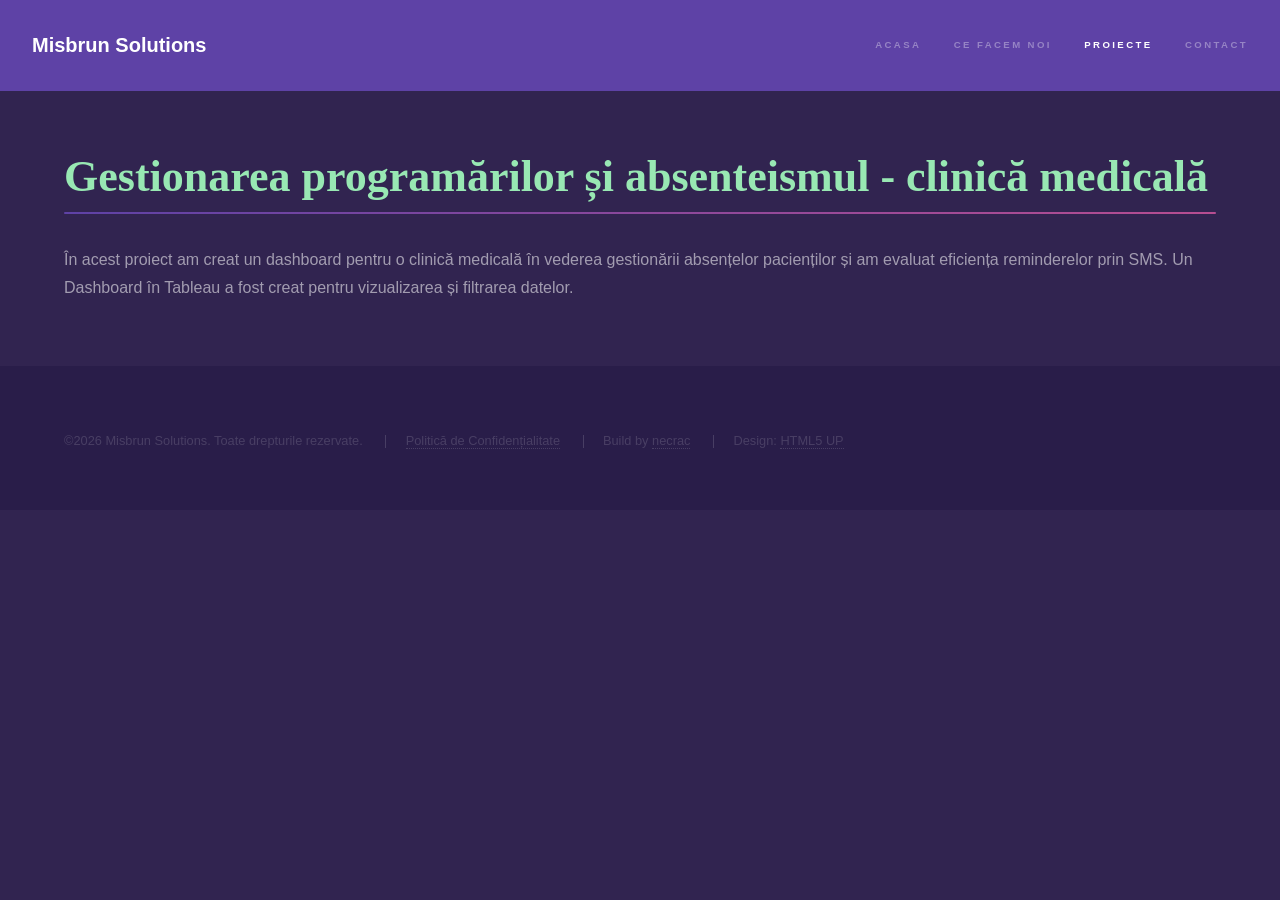
==== commit 31acd3a4: "Bragging in the footer" ====
--- a/clinica.html
+++ b/clinica.html
@@ -101,6 +101,7 @@
         <ul class="menu">
           <li>&copy;2026 Misbrun Solutions. Toate drepturile rezervate.</li>
           <li><a href="privacy.html">Politică de Confidențialitate</a></li>
+          <li>Build by <a href="www.linkedin.com/in/necrac">necrac</a></li>
           <li>Design: <a href="http://html5up.net">HTML5 UP</a></li>
         </ul>
       </div>
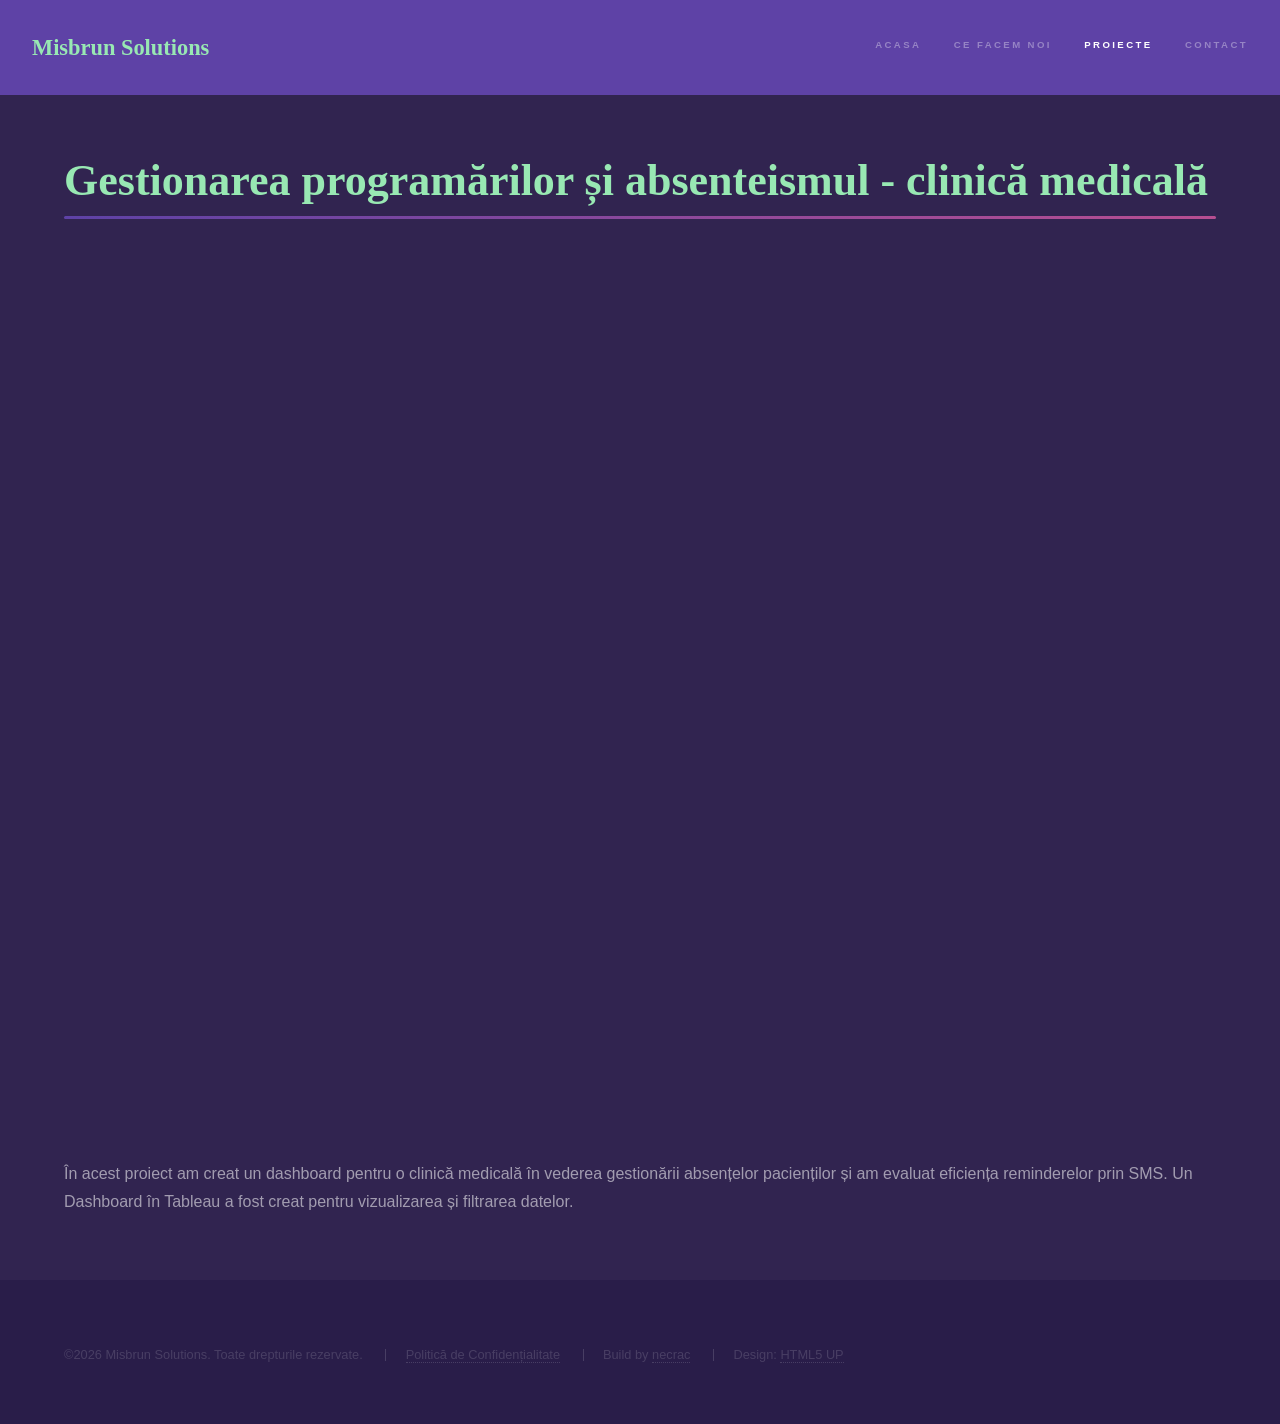
==== commit 51af415f: "Embeds + Title css changes" ====
--- a/clinica.html
+++ b/clinica.html
@@ -1,4 +1,4 @@
-<!DOCTYPE html>
+<!doctype html>
 <!--
 	Hyperspace by HTML5 UP
 	html5up.net | @ajlkn
@@ -6,7 +6,7 @@
 -->
 <html>
   <head>
-    <title>Generic - Hyperspace by HTML5 UP</title>
+    <title>Proiect - Clinica</title>
     <meta charset="utf-8" />
     <meta
       name="viewport"
@@ -25,7 +25,7 @@
         <ul>
           <li><a href="index.html">Acasa</a></li>
           <li><a href="index.html#one">Ce facem noi</a></li>
-          <li><a href="index.html#two"  class="active">Proiecte</a></li>
+          <li><a href="index.html#two" class="active">Proiecte</a></li>
           <li><a href="index.html#three">Contact</a></li>
         </ul>
       </nav>
@@ -40,50 +40,13 @@
             Gestionarea programărilor și absenteismul - clinică medicală
           </h1>
           <span class="image fit">
-            <div
-              class="tableauPlaceholder"
-              id="viz1774788951781"
-              style="position: relative"
-            >
-              <noscript
-                ><a href="#"
-                  ><img
-                    alt="Story 1 "
-                    src="https:&#47;&#47;public.tableau.com&#47;static&#47;images&#47;Cl&#47;ClinicaAbsent&#47;Story1&#47;1_rss.png"
-                    style="border: none" /></a></noscript
-              ><object class="tableauViz" style="display: none">
-                <param
-                  name="host_url"
-                  value="https%3A%2F%2Fpublic.tableau.com%2F"
-                />
-                <param name="embed_code_version" value="3" />
-                <param name="site_root" value="" />
-                <param name="name" value="ClinicaAbsent&#47;Story1" />
-                <param name="tabs" value="no" />
-                <param name="toolbar" value="yes" />
-                <param
-                  name="static_image"
-                  value="https:&#47;&#47;public.tableau.com&#47;static&#47;images&#47;Cl&#47;ClinicaAbsent&#47;Story1&#47;1.png"
-                />
-                <param name="animate_transition" value="yes" />
-                <param name="display_static_image" value="yes" />
-                <param name="display_spinner" value="yes" />
-                <param name="display_overlay" value="yes" />
-                <param name="display_count" value="yes" />
-                <param name="language" value="en-US" />
-                <param name="filter" value="publish=yes" />
-              </object>
-            </div>
-            <script type="text/javascript">
-              var divElement = document.getElementById("viz1774788951781");
-              var vizElement = divElement.getElementsByTagName("object")[0];
-              vizElement.style.width = "100%";
-              vizElement.style.height = divElement.offsetWidth * 0.75 + "px";
-              var scriptElement = document.createElement("script");
-              scriptElement.src =
-                "https://public.tableau.com/javascripts/api/viz_v1.js";
-              vizElement.parentNode.insertBefore(scriptElement, vizElement);
-            </script>
+            <iframe
+              width="1200"
+              height="900"
+              frameborder="0"
+              src="https://public.tableau.com/views/ClinicaAbsent/Story1?:showVizHome=no&:embed=true&:toolbar=yes&:animate_transition=yes&:display_count=yes&:language=en-US"
+              allowfullscreen
+            ></iframe>
           </span>
           <p>
             În acest proiect am creat un dashboard pentru o clinică medicală în
@@ -101,8 +64,8 @@
         <ul class="menu">
           <li>&copy;2026 Misbrun Solutions. Toate drepturile rezervate.</li>
           <li><a href="privacy.html">Politică de Confidențialitate</a></li>
-          <li>Build by <a href="www.linkedin.com/in/necrac">necrac</a></li>
-          <li>Design: <a href="http://html5up.net">HTML5 UP</a></li>
+          <li>Build by <a href="https://linkedin.com/in/necrac">necrac</a></li>
+          <li>Design: <a href="https://html5up.net">HTML5 UP</a></li>
         </ul>
       </div>
     </footer>
--- a/assets/css/main.css
+++ b/assets/css/main.css
@@ -3379,10 +3379,11 @@
 
 		#header > .title {
 			border: 0;
-			color: #ffffff;
+			color: #98e8b3;
 			display: block;
-			font-size: 1.25em;
+			font-size: 1.40em;
 			font-weight: bold;
+			font-family: Georgia, 'Times New Roman', Times, serif;
 		}
 
 		#header > nav {
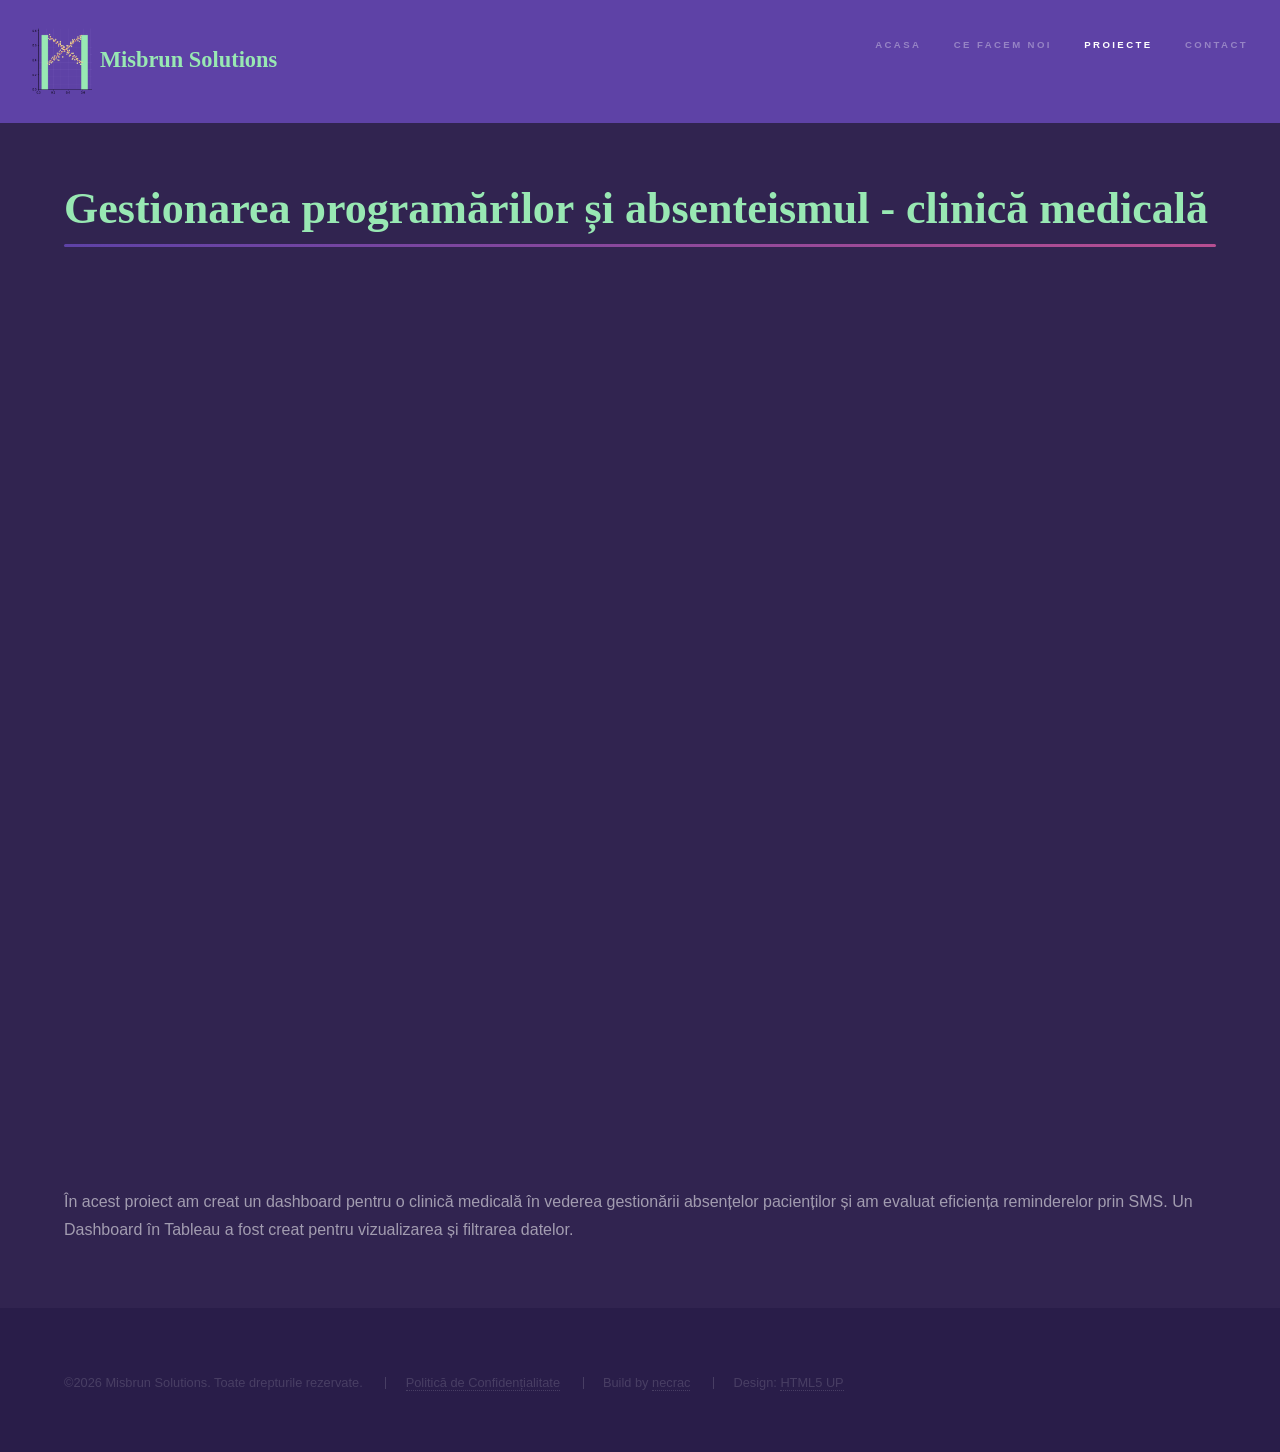
==== commit 46eac2f6: "Logo - favico" ====
--- a/clinica.html
+++ b/clinica.html
@@ -13,6 +13,7 @@
       content="width=device-width, initial-scale=1, user-scalable=no"
     />
     <link rel="stylesheet" href="assets/css/main.css" />
+    <link rel="icon" type="image/x-icon" href="favicon.ico">
     <noscript
       ><link rel="stylesheet" href="assets/css/noscript.css"
     /></noscript>
@@ -20,7 +21,9 @@
   <body class="is-preload">
     <!-- Header -->
     <header id="header">
-      <a href="index.html" class="title">Misbrun Solutions</a>
+          <a href="index.html" class="title"> <img src="images/misbrun.png" 
+             alt="Misbrun Solutions Logo"
+             style="height: 3em; vertical-align: middle; margin-right: 8px;">Misbrun Solutions</a>
       <nav>
         <ul>
           <li><a href="index.html">Acasa</a></li>
@@ -64,8 +67,8 @@
         <ul class="menu">
           <li>&copy;2026 Misbrun Solutions. Toate drepturile rezervate.</li>
           <li><a href="privacy.html">Politică de Confidențialitate</a></li>
-          <li>Build by <a href="https://linkedin.com/in/necrac">necrac</a></li>
-          <li>Design: <a href="https://html5up.net">HTML5 UP</a></li>
+          <li>Build by <a href="https://linkedin.com/in/necrac" target="_blank" rel="noopener noreferrer">necrac</a></li>
+          <li>Design: <a href="https://html5up.net" target="_blank" rel="noopener noreferrer">HTML5 UP</a></li>
         </ul>
       </div>
     </footer>
